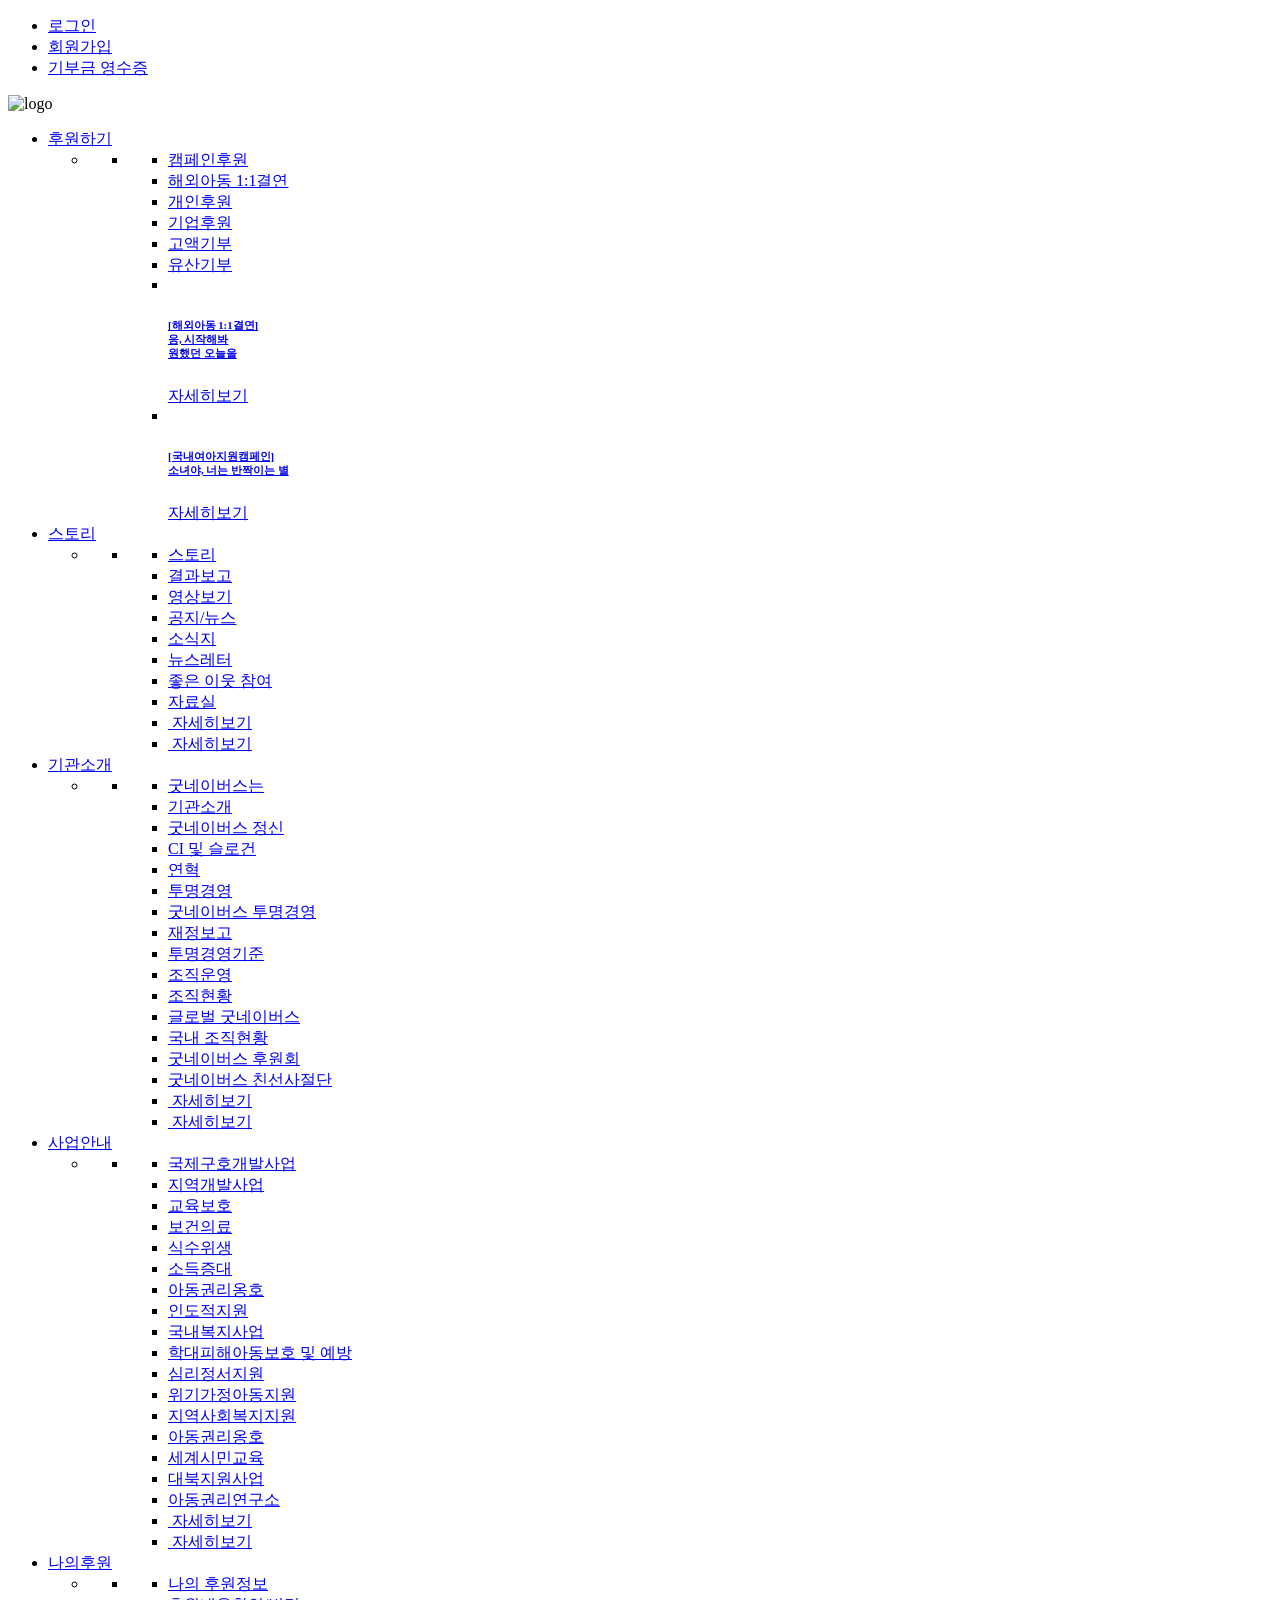
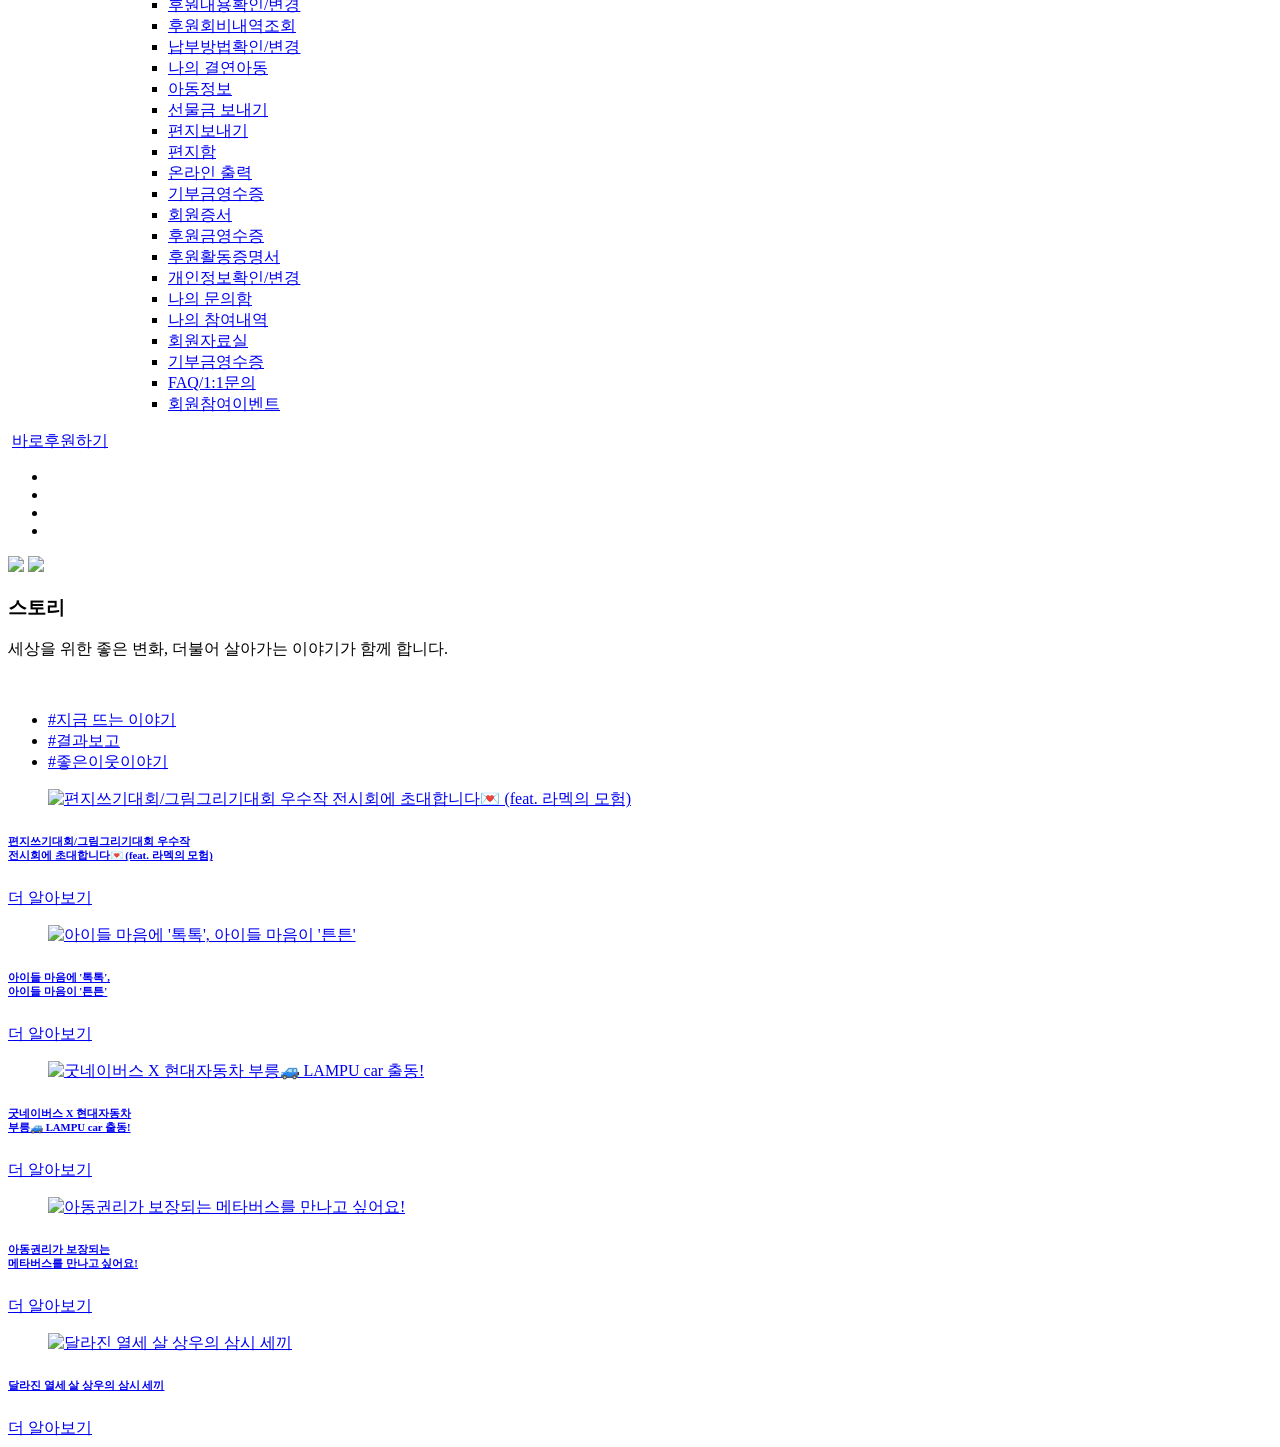
==== src/main/resources/templates/main.html @ aa481f46 "메인, 헤더 병합 로그인, 회원가입 HTML, CSS 작성" ====
<!DOCTYPE html>
<html lang="en">
<head>
    <meta charset="UTF-8">
    <meta http-equiv="X-UA-Compatible" content="IE=edge">
    <meta name="viewport" content="width=device-width, initial-scale=1.0">
    <title>굿 네이버스 공식 홈페이지</title>
    <link rel="stylesheet" href="/static/css/style.css">
    <link rel="stylesheet" href="/static/css/header.css">
    <link rel="stylesheet" href="/static/css/main.css">
</head>
<body>
    <div id="wrapper">
        <header>
            <div class="header-wrap">
                <div class="header-group">
                    <div class="header-top">
                        <ul class="account-list">
                            <li><a href="#">로그인</a></li>
                            <li><a href="#">회원가입</a></li>
                            <li><a class="receipt-btn" href="#">기부금 영수증</a></li>
                        </ul>
                    </div>
                    <div class="header-bottom">
                        <div class="header-logo">
                            <img src="/static/images/header_images/Logo_big.png" alt="logo">
                        </div>
                        <nav>
                            <ul class="main-menu">
                                <li>
                                    <a class="main-menu-btn" href="#">후원하기</a>
                                    <ul class="menu-wrap">
                                        <li>
                                            <ul class="submenu">
                                                <li>
                                                    <ul class="submenu-part">
                                                        <li class="submenu-title"><a href="#">캠페인후원</a></li>
                                                        <li class="submenu-title"><a href="#">해외아동 1:1결연</a></li>
                                                    </ul>
                                                    <ul class="submenu-part">
                                                        <li class="submenu-title"><a href="#">개인후원</a></li>
                                                        <li class="submenu-title"><a href="#">기업후원</a></li>
                                                    </ul>
                                                    <ul class="submenu-part">
                                                        <li class="submenu-title"><a href="#">고액기부</a></li>
                                                        <li class="submenu-title"><a href="#">유산기부</a></li>
                                                    </ul>
                                                    <ul class="side-menu">
                                                        <li>
                                                            <a href="#">
                                                                <img class="" src="/static/images/header_images/donation1.jpg" alt="">
                                                                <h6>[해외아동 1:1결연]<br>응, 시작해봐<br>원했던 오늘을​</h6>
                                                            </a>
                                                            <a class="side-menu-detail-btn" href="#">자세히보기</a>
                                                        </li>
                                                        <li>
                                                            <a href="#">
                                                                <img src="/static/images/header_images/donation2.jpg" alt="">
                                                                <h6>[국내여아지원캠페인]<br>소녀야, 너는 반짝이는 별</h6>
                                                            </a>
                                                            <a class="side-menu-detail-btn" href="#">자세히보기</a>
                                                        </li>
                                                    </ul>
                                                </li>
                                            </ul>
                                        </li>
                                    </ul>
                                </li>
                                <li>
                                    <a class="main-menu-btn" href="#">스토리</a>
                                    <ul class="menu-wrap">
                                        <li>
                                            <ul class="submenu">
                                                <li>
                                                    <ul class="submenu-part">
                                                        <li class="submenu-title"><a href="#">스토리</a></li>
                                                        <li class="submenu-title"><a href="#">결과보고</a></li>
                                                        <li class="submenu-title"><a href="#">영상보기</a></li>
                                                    </ul>
                                                    <ul class="submenu-part">
                                                        <li class="submenu-title"><a href="#">공지/뉴스</a></li>
                                                        <li class="submenu-title"><a href="#">소식지</a></li>
                                                        <li class="submenu-title"><a href="#">뉴스레터</a></li>
                                                    </ul>
                                                    <ul class="submenu-part">
                                                        <li class="submenu-title"><a href="#">좋은 이웃 참여</a></li>
                                                        <li class="submenu-title"><a href="#">자료실</a></li>
                                                    </ul>
                                                    <ul class="side-menu">
                                                        <li>
                                                            <a href="#">
                                                                <img class="" src="/static/images/header_images/story1.jpg" alt="">
                                                                <a class="side-menu-detail-btn" href="#">자세히보기</a>
                                                            </a>
                                                        </li>
                                                        <li>
                                                            <a href="#">
                                                                <img src="/static/images/header_images/story2.jpg" alt="">
                                                                <a class="side-menu-detail-btn" href="#">자세히보기</a>
                                                            </a>
                                                        </li>
                                                    </ul>
                                                </li>
                                            </ul>
                                        </li>
                                    </ul>
                                </li>
                                <li>
                                    <a class="main-menu-btn" href="#">기관소개</a>
                                    <ul class="menu-wrap">
                                        <li>
                                            <ul class="submenu">
                                                <li>
                                                    <ul class="submenu-part">
                                                        <li class="submenu-title"><a href="#">굿네이버스는</a></li>
                                                        <li><a href="#">기관소개</a></li>
                                                        <li><a href="#">굿네이버스 정신</a></li>
                                                        <li><a href="#">CI 및 슬로건</a></li>
                                                        <li><a href="#">연혁</a></li>
                                                    </ul>
                                                    <ul class="submenu-part">
                                                        <li class="submenu-title"><a href="#">투명경영</a></li>
                                                        <li><a href="#">굿네이버스 투명경영</a></li>
                                                        <li><a href="#">재정보고</a></li>
                                                        <li><a href="#">투명경영기준</a></li>
                                                        <li><a href="#">조직운영</a></li>
                                                    </ul>
                                                    <ul class="submenu-part">
                                                        <li class="submenu-title"><a href="#">조직현황</a></li>
                                                        <li><a href="#">글로벌 굿네이버스</a></li>
                                                        <li><a href="#">국내 조직현황</a></li>
                                                        <li class="submenu-title"><a href="#">굿네이버스 후원회</a></li>
                                                        <li class="submenu-title"><a href="#">굿네이버스 친선사절단</a></li>
                                                    </ul>
                                                    <ul class="side-menu">
                                                        <li>
                                                            <a href="#">
                                                                <img class="" src="/static/images/header_images/corporation1.jpg" alt="">
                                                                <a class="side-menu-detail-btn" href="#">자세히보기</a>
                                                            </a>
                                                        </li>
                                                        <li>
                                                            <a href="#">
                                                                <img src="/static/images/header_images/corporation2.jpg" alt="">
                                                                <a class="side-menu-detail-btn" href="#">자세히보기</a>
                                                            </a>
                                                        </li>
                                                    </ul>
                                                </li>
                                            </ul>
                                        </li>
                                    </ul>
                                </li>
                                <li>
                                    <a class="main-menu-btn" href="#">사업안내</a>
                                    <ul class="menu-wrap">
                                        <li>
                                            <ul class="submenu">
                                                <li>
                                                    <ul class="submenu-part">
                                                        <li class="submenu-title"><a href="#">국제구호개발사업</a></li>
                                                        <li><a href="#">지역개발사업</a></li>
                                                        <li><a href="#">교육보호</a></li>
                                                        <li><a href="#">보건의료</a></li>
                                                        <li><a href="#">식수위생</a></li>
                                                        <li><a href="#">소득증대</a></li>
                                                        <li><a href="#">아동권리옹호</a></li>
                                                        <li><a href="#">인도적지원</a></li>
                                                    </ul>
                                                    <ul class="submenu-part">
                                                        <li class="submenu-title"><a href="#">국내복지사업</a></li>
                                                        <li><a href="#">학대피해아동보호 및 예방</a></li>
                                                        <li><a href="#">심리정서지원</a></li>
                                                        <li><a href="#">위기가정아동지원</a></li>
                                                        <li><a href="#">지역사회복지지원</a></li>
                                                        <li><a href="#">아동권리옹호</a></li>
                                                    </ul>
                                                    <ul class="submenu-part">
                                                        <li class="submenu-title"><a href="#">세계시민교육</a></li>
                                                        <li class="submenu-title"><a href="#">대북지원사업</a></li>
                                                        <li class="submenu-title"><a href="#">아동권리연구소</a></li>
                                                    </ul>
                                                    <ul class="side-menu">
                                                        <li>
                                                            <a href="#">
                                                                <img class="" src="/static/images/header_images/business1.jpg" alt="">
                                                                <a class="side-menu-detail-btn" href="#">자세히보기</a>
                                                            </a>
                                                        </li>
                                                        <li>
                                                            <a href="#">
                                                                <img src="/static/images/header_images/business2.jpg" alt="">
                                                                <a class="side-menu-detail-btn" href="#">자세히보기</a>
                                                            </a>
                                                        </li>
                                                    </ul>
                                                </li>
                                            </ul>
                                        </li>
                                    </ul>
                                </li>
                                <li>
                                    <a class="main-menu-btn" href="#">나의후원</a>
                                    <ul class="menu-wrap">
                                        <li>
                                            <ul class="submenu">
                                                <li>
                                                    <ul class="submenu-part">
                                                        <li class="submenu-title"><a href="#">나의 후원정보</a></li>
                                                        <li><a href="#">후원내용확인/변경</a></li>
                                                        <li><a href="#">후원회비내역조회</a></li>
                                                        <li><a href="#">납부방법확인/변경</a></li>
                                                    </ul>
                                                    <ul class="submenu-part">
                                                        <li class="submenu-title"><a href="#">나의 결연아동</a></li>
                                                        <li><a href="#">아동정보</a></li>
                                                        <li><a href="#">선물금 보내기</a></li>
                                                        <li><a href="#">편지보내기</a></li>
                                                        <li><a href="#">편지함</a></li>
                                                    </ul>
                                                    <ul class="submenu-part">
                                                        <li class="submenu-title"><a href="#">온라인 출력</a></li>
                                                        <li><a href="#">기부금영수증</a></li>
                                                        <li><a href="#">회원증서</a></li>
                                                        <li><a href="#">후원금영수증</a></li>
                                                        <li><a href="#">후원활동증명서</a></li>
                                                    </ul>
                                                    <ul class="submenu-part">
                                                        <li class="submenu-title"><a href="#">개인정보확인/변경</a></li>
                                                        <li class="submenu-title"><a href="#">나의 문의함</a></li>
                                                        <li class="submenu-title"><a href="#">나의 참여내역</a></li>
                                                        <li class="submenu-title"><a href="#">회원자료실</a></li>
                                                    </ul>
                                                    <ul class="side-link">
                                                        <li class="submenu-title"><a href="#">기부금영수증</a></li>
                                                        <li class="submenu-title"><a href="#">FAQ/1:1문의</a></li>
                                                        <li><a href="#">회원참여이벤트</a></li>
                                                    </ul>
                                                </li>
                                            </ul>
                                        </li>
                                    </ul>
                                </li>
                            </ul>
                        </nav>
                        <div class="header-side">
                            <a href="#"><img src="/static/images/header_images/search_btn_big.png" alt=""></a>
                            <a class="direct-donation-btn" href="#">바로후원하기</a>
                        </div>
                    </div>
                </div>
            </div>
        </header>
        <main>
            <section id="container">
                <ul class="slider-container">
                    <li class="slide">
                        <img src="/static/images/main_image/main_image1.png" alt="">
                    </li>
                    <li class="slide">
                        <img src="/static/images/main_image/main_image2.png" alt="">
                    </li>
                    <li class="slide">
                        <img src="/static/images/main_image/main_image3.png" alt="">
                    </li>
                    <li class="slide">
                        <img src="/static/images/main_image/main_image4.png" alt="">
                    </li>
                </ul>
                <a href="#" class="prev"><img src="/static/images/main_image/main-left_btn.png"></a>
                <a href="#" class="next"><img src="/static/images/main_image/main-rigth-btn.png"></a>
            </section>
            <section id="main-storycast">
                <article class="storycast-contents">
                    <div class="title_box">
                        <h3 class="title">스토리</h3>
                        <p class="short-txt">
                            세상을 위한 좋은 변화, 더불어 살아가는 이야기가 함께 합니다.
                        </p>
                    </div>
                    <a class="more_btn" href="#"><img src="/static/images/main_image/plus_btn3.png" alt=""></a>
                    <ul class="tab_area">
                        <li class="on" rel="tab1">
                            <a href="javascript:void(0);">
                                #지금 뜨는 이야기
                            </a>
                        </li>
                        <li class="on" rel="tab2">
                            <a href="javascript:void(0);">
                                #결과보고
                            </a>
                        </li>
                        <li class="on" rel="tab3">
                            <a href="javascript:void(0);">
                                #좋은이웃이야기
                            </a>
                        </li>
                    </ul>
                    <div class="tab">
                        <div class="tab1 cf" style="display:block;">
                            <div class="col1">
                                <div class="row1 box">
                                    <a href="/story/storycast/2784/view.gn" class="btn_ga_send">
                                        <figure class="img_box">
                                            <img src="https://cdn.gni.kr/banner/202211/27LyDxG1V.jpg" alt="편지쓰기대회/그림그리기대회 우수작 전시회에 초대합니다💌 (feat. 라멕의 모험)">
                                        </figure>
                                        <div class="txt_box">
                                            <h6>편지쓰기대회/그림그리기대회 우수작<br>전시회에 초대합니다💌 (feat. 라멕의 모험)</h6>
                                            <span>더 알아보기</span>
                                        </div>
                                    </a>
                                </div>
                            </div>
                            <div class="col2">
                                <div class="row1 box">    
                                    <a href="/story/storycast/2780/view.gn" class="btn_ga_send">
                                        <figure class="img_box">
                                            <img src="https://cdn.gni.kr/banner/202210/YzxQr93Wq.png" alt="아이들 마음에 '톡톡', 아이들 마음이 '튼튼'">
                                        </figure>
                                        <div class="txt_box">
                                            <h6>아이들 마음에 '톡톡',<br>아이들 마음이 '튼튼'</h6>
                                            <span>더 알아보기</span>
                                        </div>        
                                    </a>
                                </div>
                                <div class="row2 box">
                                    <a href="/story/storycast/2781/view.gn" class="btn_ga_send">
                                        <figure class="img_box">
                                            <img src="https://cdn.gni.kr/banner/202211/01rJP315x.jpg" alt="굿네이버스 X 현대자동차 부릉🚙 LAMPU car 출동!">
                                        </figure>
                                        <div class="txt_box">
                                            <h6>굿네이버스 X 현대자동차<br>부릉🚙 LAMPU car 출동!</h6>
                                            <span>더 알아보기</span>
                                        </div>         
                                    </a>
                                </div>
                                <div class="row3 box">
                                    <a href="/story/storycast/2773/view.gn" class="btn_ga_send">
                                        <figure class="img_box">
                                            <img src="https://cdn.gni.kr/banner/202210/vwVDygv0M.png" alt="아동권리가 보장되는 메타버스를 만나고 싶어요!">
                                        </figure>
                                        <div class="txt_box">
                                            <h6>아동권리가 보장되는<br>메타버스를 만나고 싶어요!</h6>
                                            <span>더 알아보기</span>
                                        </div>                  
                                    </a>
                                </div>
                                <div class="row4 box">
                                    <a href="/story/feedback/146/view.gn" class="btn_ga_send" data-alt-a="메인콘텐츠" data-alt-b="지금뜨는이야기" data-alt-c="달라진 열세 살 상우의 삼시 세끼<br />">
                                        <figure class="img_box">
                                            <img src="https://cdn.gni.kr/banner/202210/8ZpBBpNgV.jpg" alt="달라진 열세 살 상우의 삼시 세끼">
                                        </figure>
                                        <div class="txt_box">
                                            <h6>달라진 열세 살 상우의 삼시 세끼<br></h6>
                                            <span>더 알아보기</span>
                                        </div>     
                                    </a>
                                </div>
                            </div>
                        </div>
                    </div>
                    <div class="tab2 cf" style="display: none;">
                        <div class="col1">
                            <div class="row1 box">
                                <a href="https://www.goodneighbors.kr/annual_report/2021/international.gn" class="btn_ga_send">
                                    <figure class="img_box">
                                        <img src="https://cdn.gni.kr/banner/202205/BWEzpL481.jpg" alt="2021 굿네이버스 연차보고서">
                                    </figure>
                                    <div class="txt_box">
                                        <h6>2021 굿네이버스 연차보고서</h6>
                                        <span>더 알아보기</span>
                                    </div>   
                                </a>
                            </div>
                        </div>
                        <div class="col2">
                            <div class="row1 box">
                                <a href="/story/feedback/146/view.gn" class="btn_ga_send">
                                    <figure class="img_box">
                                        <img src="https://cdn.gni.kr/banner/202210/9K0YYr1K1.jpg" alt="달라진 열세 살 상우의 삼시 세끼">
                                    </figure>
                                    <div class="txt_box">
                                        <h6>달라진 열세 살 상우의 삼시 세끼</h6>
                                        <span>더 알아보기</span>
                                    </div>   
                                </a>
                            </div>
                            <div class="row2 box">
                                <a href="/story/feedback/145/view.gn" class="btn_ga_send">
                                    <figure class="img_box">
                                        <img src="https://cdn.gni.kr/banner/202209/6kVMKkrJR.jpg" alt="행복한 변화가 찾아온 은우, 우빈이네">
                                    </figure>
                                    <div class="txt_box">
                                        <h6>행복한 변화가 찾아온 은우, 우빈이네</h6>
                                        <span>더 알아보기</span>
                                    </div> 
                                </a>
                            </div>
                            <div class="row3 box">
                                <a href="/story/feedback/140/view.gn" class="btn_ga_send">
                                    <figure class="img_box">
                                        <img src="https://cdn.gni.kr/banner/202208/1d8evXO1B.jpg" alt="사랑둥이 훈이와 할머니가 전하는 기쁜소식">
                                    </figure>
                                    <div class="txt_box">
                                        <h6>사랑둥이 훈이와 할머니가 전하는 기쁜소식</h6>
                                        <span>더 알아보기</span>
                                    </div>
                                </a>
                            </div>
                            <div class="row4 box">
                                <a href="/story/storycast/2768/view.gn" class="btn_ga_send">
                                    <figure class="img_box">
                                        <img src="https://cdn.gni.kr/banner/202210/xmYpGaj5G.jpg" alt="아이들을 지키는 '기후 골든타임'">
                                    </figure>
                                    <div class="txt_box">
                                        <h6>아이들을 지키는 '기후 골든타임'</h6>
                                        <span>더 알아보기</span>
                                    </div> 
                                </a>
                            </div>
                        </div>
                    </div>
                    <div class="tab3 cf" style="display: none;">
                        <div class="col1">
                            <div class="row1 box">                    
                                <a href="/story/storycast/2785/view.gn" class="btn_ga_send" data-alt-a="메인콘텐츠" data-alt-b="좋은이웃이야기" data-alt-c="아이들을 지키는 SNS 히어로!<br />굿히어로 3기 대활약상을 공개합니다">
                                    <figure class="img_box">
                                        <img src="https://cdn.gni.kr/banner/202211/qqLRBrBgx.jpg" alt="아이들을 지키는 SNS 히어로! 굿히어로 3기 대활약상을 공개합니다">
                                    </figure>
                                    <div class="txt_box">
                                        <h6>아이들을 지키는 SNS 히어로!<br>굿히어로 3기 대활약상을 공개합니다</h6>
                                        <span>더 알아보기</span>
                                    </div> 
                                </a>
                            </div>
                        </div>
                        <div class="col2">
                            <div class="row1 box">
                                <a href="/story/storycast/2757/view.gn" class="btn_ga_send" data-alt-a="메인콘텐츠" data-alt-b="좋은이웃이야기" data-alt-c="커피 한 잔처럼<br />따뜻한 나눔의 영향력">
                                    <figure class="img_box">
                                        <img src="https://cdn.gni.kr/banner/202209/R4Kjrnblz.jpg" alt="커피 한 잔처럼 따뜻한 나눔의 영향력">
                                    </figure>
                                    <div class="txt_box">
                                        <h6>커피 한 잔처럼<br>따뜻한 나눔의 영향력</h6>
                                        <span>더 알아보기</span>
                                    </div>
                                </a>
                            </div>
                            <div class="row2 box">
                                <a href="/story/storycast/2700/view.gn" class="btn_ga_send" data-alt-a="메인콘텐츠" data-alt-b="좋은이웃이야기" data-alt-c="소중한 기념일에 따뜻한 나눔이 더해지면?">
                                    <figure class="img_box">
                                        <img src="https://cdn.gni.kr/banner/202205/xenG084d8.jpg" alt="소중한 기념일에 따뜻한 나눔이 더해지면?">
                                    </figure>
                                    <div class="txt_box">
                                        <h6>소중한 기념일에 따뜻한 나눔이 더해지면?</h6>
                                        <span>더 알아보기</span>
                                    </div>
                                </a>
                            </div>
                            <div class="row3 box">
                                <a href="/app/online_event/2022/11/child_event.gn" class="btn_ga_send" data-alt-a="메인콘텐츠" data-alt-b="좋은이웃이야기" data-alt-c="소소하게 통한다! 소통이 필요해~">
                                    <figure class="img_box">
                                        <img src="https://cdn.gni.kr/banner/202211/E8YAYqBPz.png" alt="소소하게 통한다! 소통이 필요해~">
                                    </figure>
                                    <div class="txt_box">
                                        <h6>소소하게 통한다! 소통이 필요해~</h6>
                                        <span>더 알아보기</span>
                                    </div>
                                </a>
                            </div>
                            <div class="row4 box">
                                <a href="/story/storycast/2745/view.gn" class="btn_ga_send" data-alt-a="메인콘텐츠" data-alt-b="좋은이웃이야기" data-alt-c="재능부자 '김윤미 작가'의<br />조금 특별한 나눔 이야기">
                                    <figure class="img_box">
                                        <img src="https://cdn.gni.kr/banner/202210/wBMEDx7nX.jpg" alt="재능부자 '김윤미 작가'의 조금 특별한 나눔 이야기">
                                    </figure>
                                    <div class="txt_box">
                                        <h6>재능부자 '김윤미 작가'의<br>조금 특별한 나눔 이야기</h6>
                                        <span>더 알아보기</span>
                                    </div>
                                </a>
                            </div>
                        </div>
                    </div>
                </article>
            </section>
        </main>

    </div>
    <script src="/static/js/header.js"></script>
    <script src="/static/js/main.js"></script>
</body>
</html>
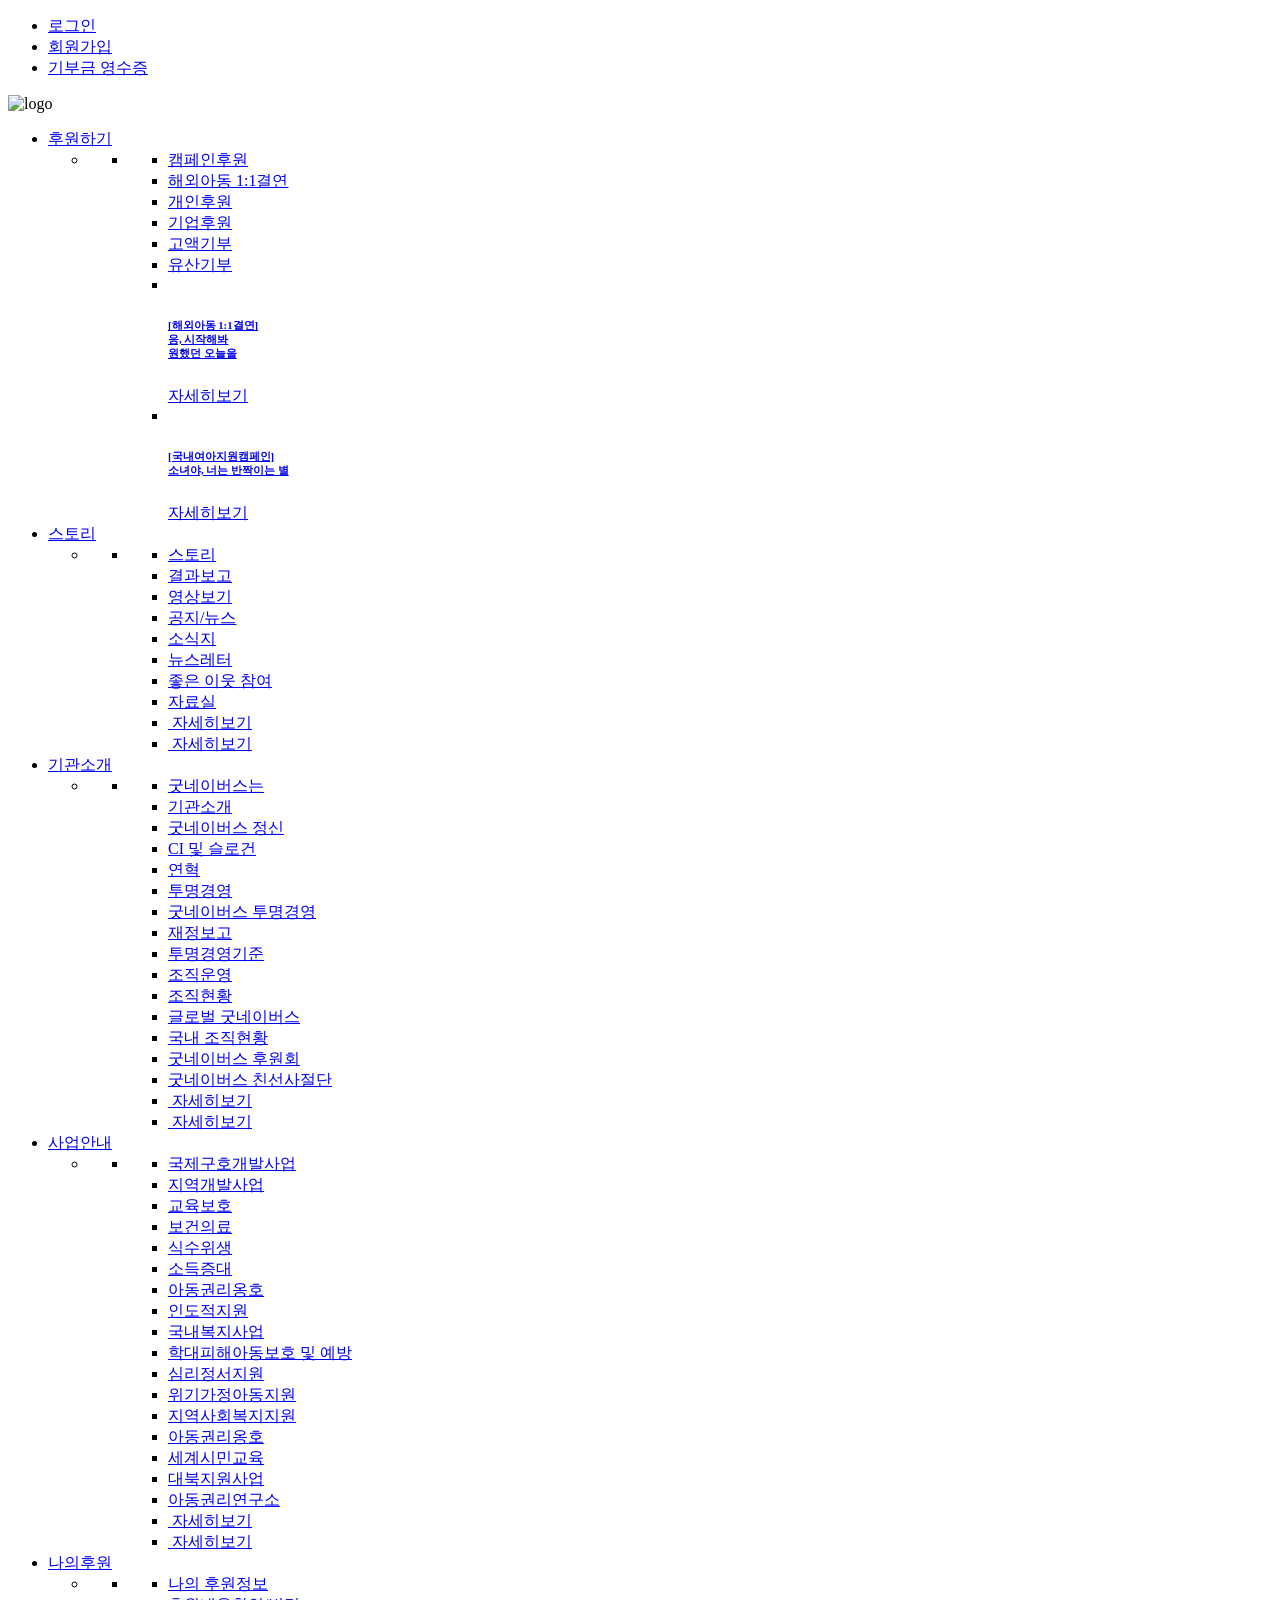
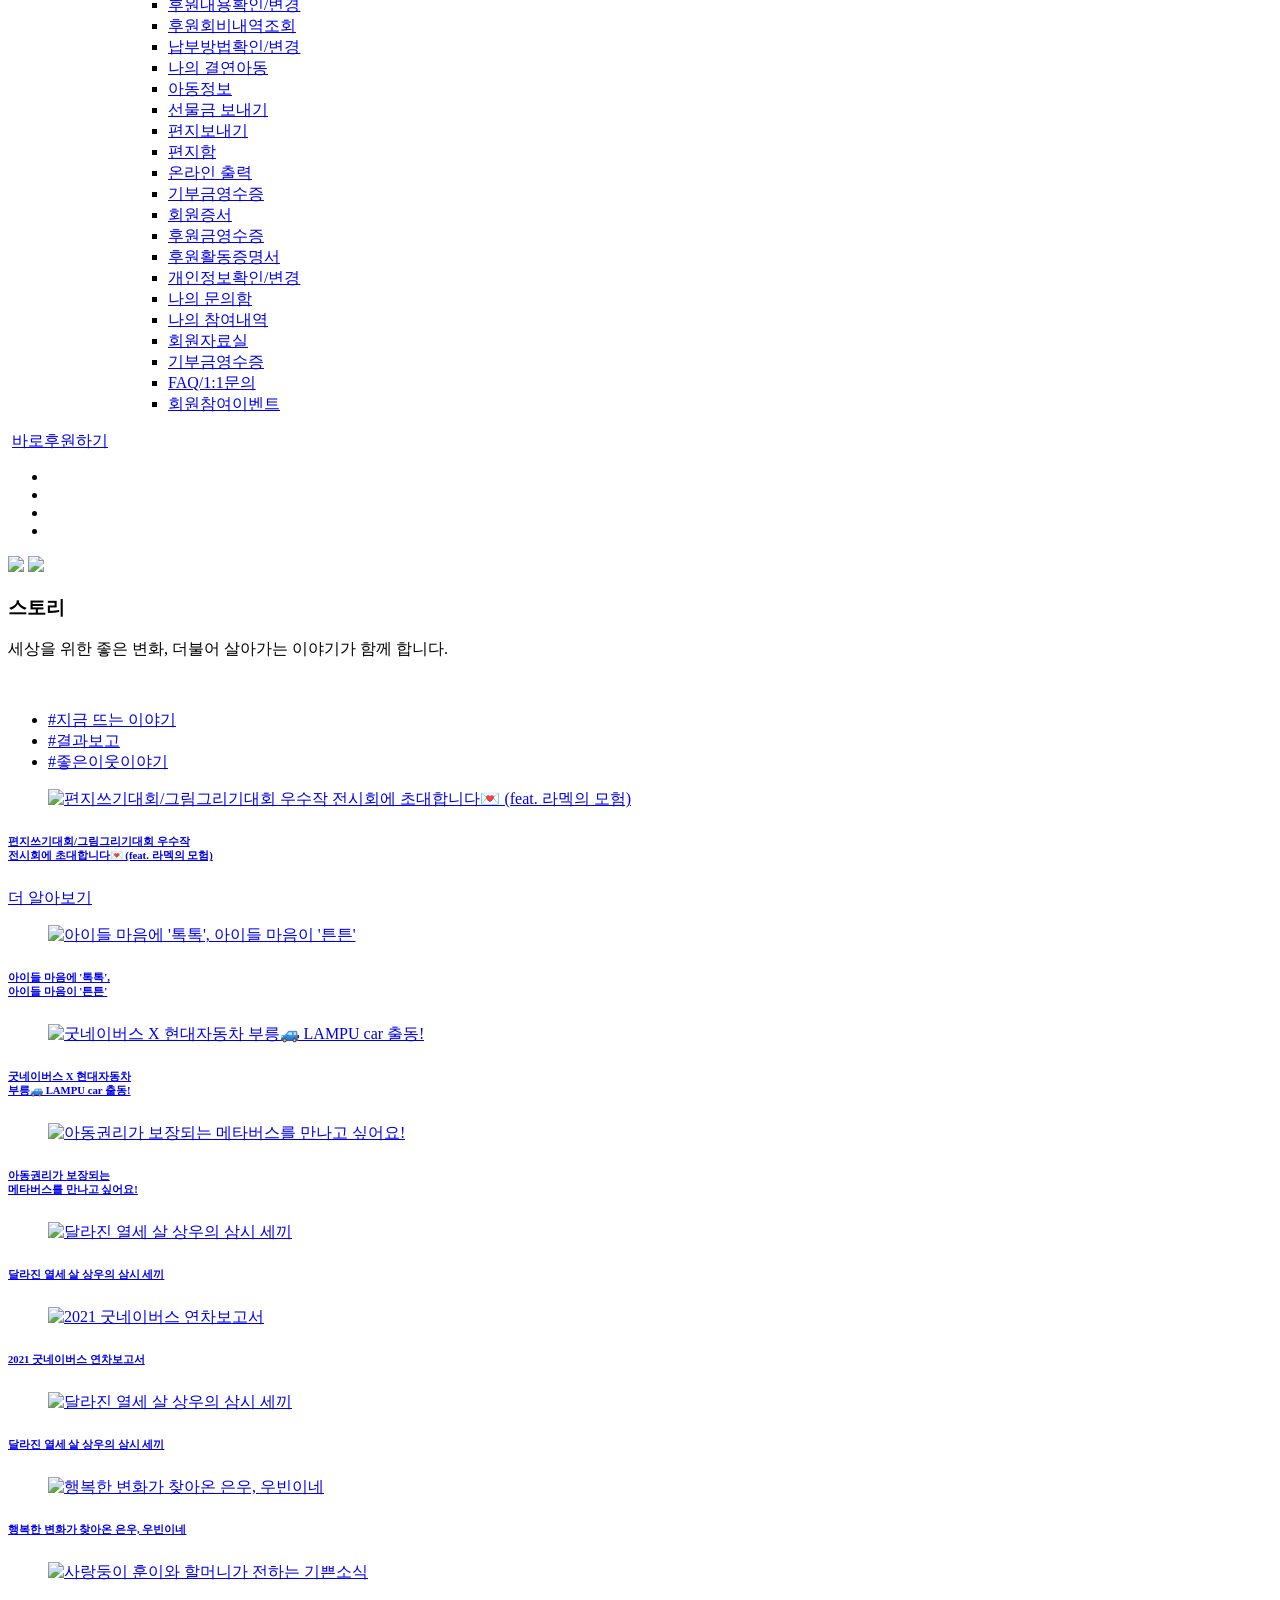
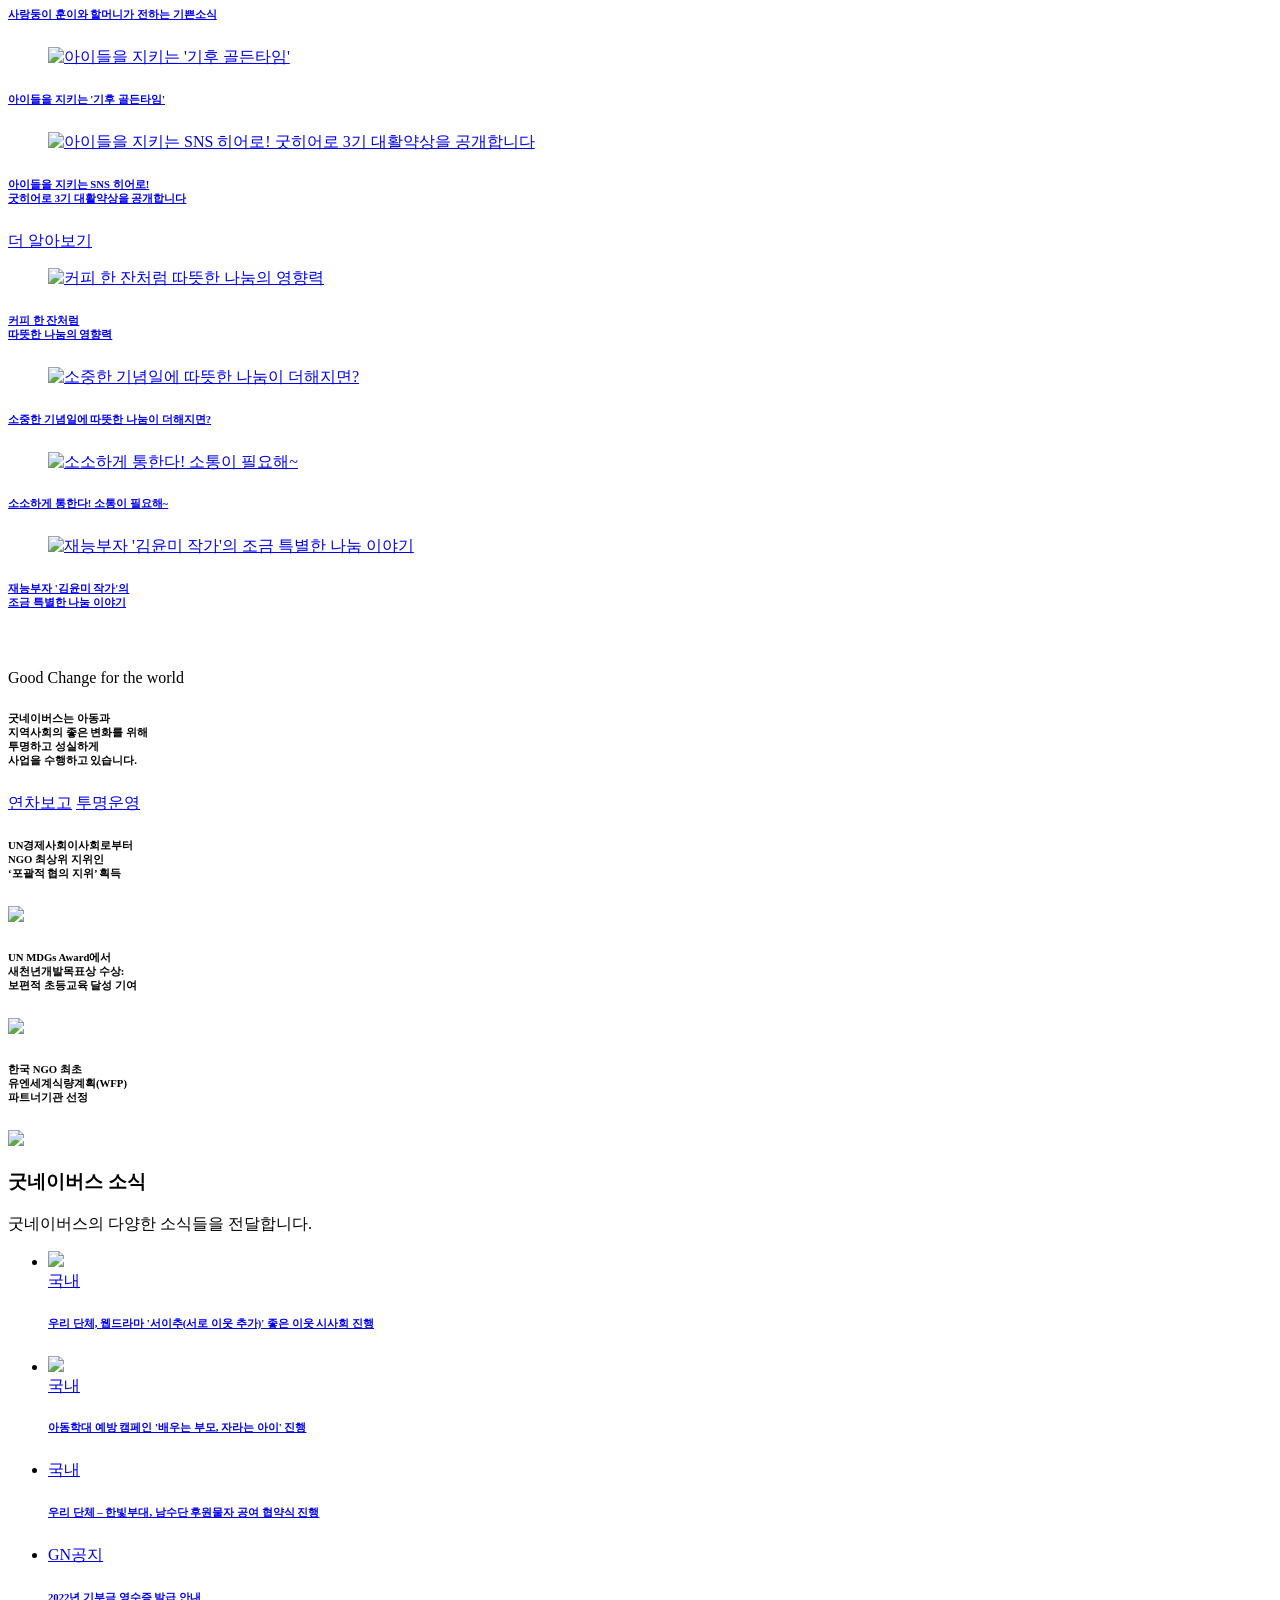
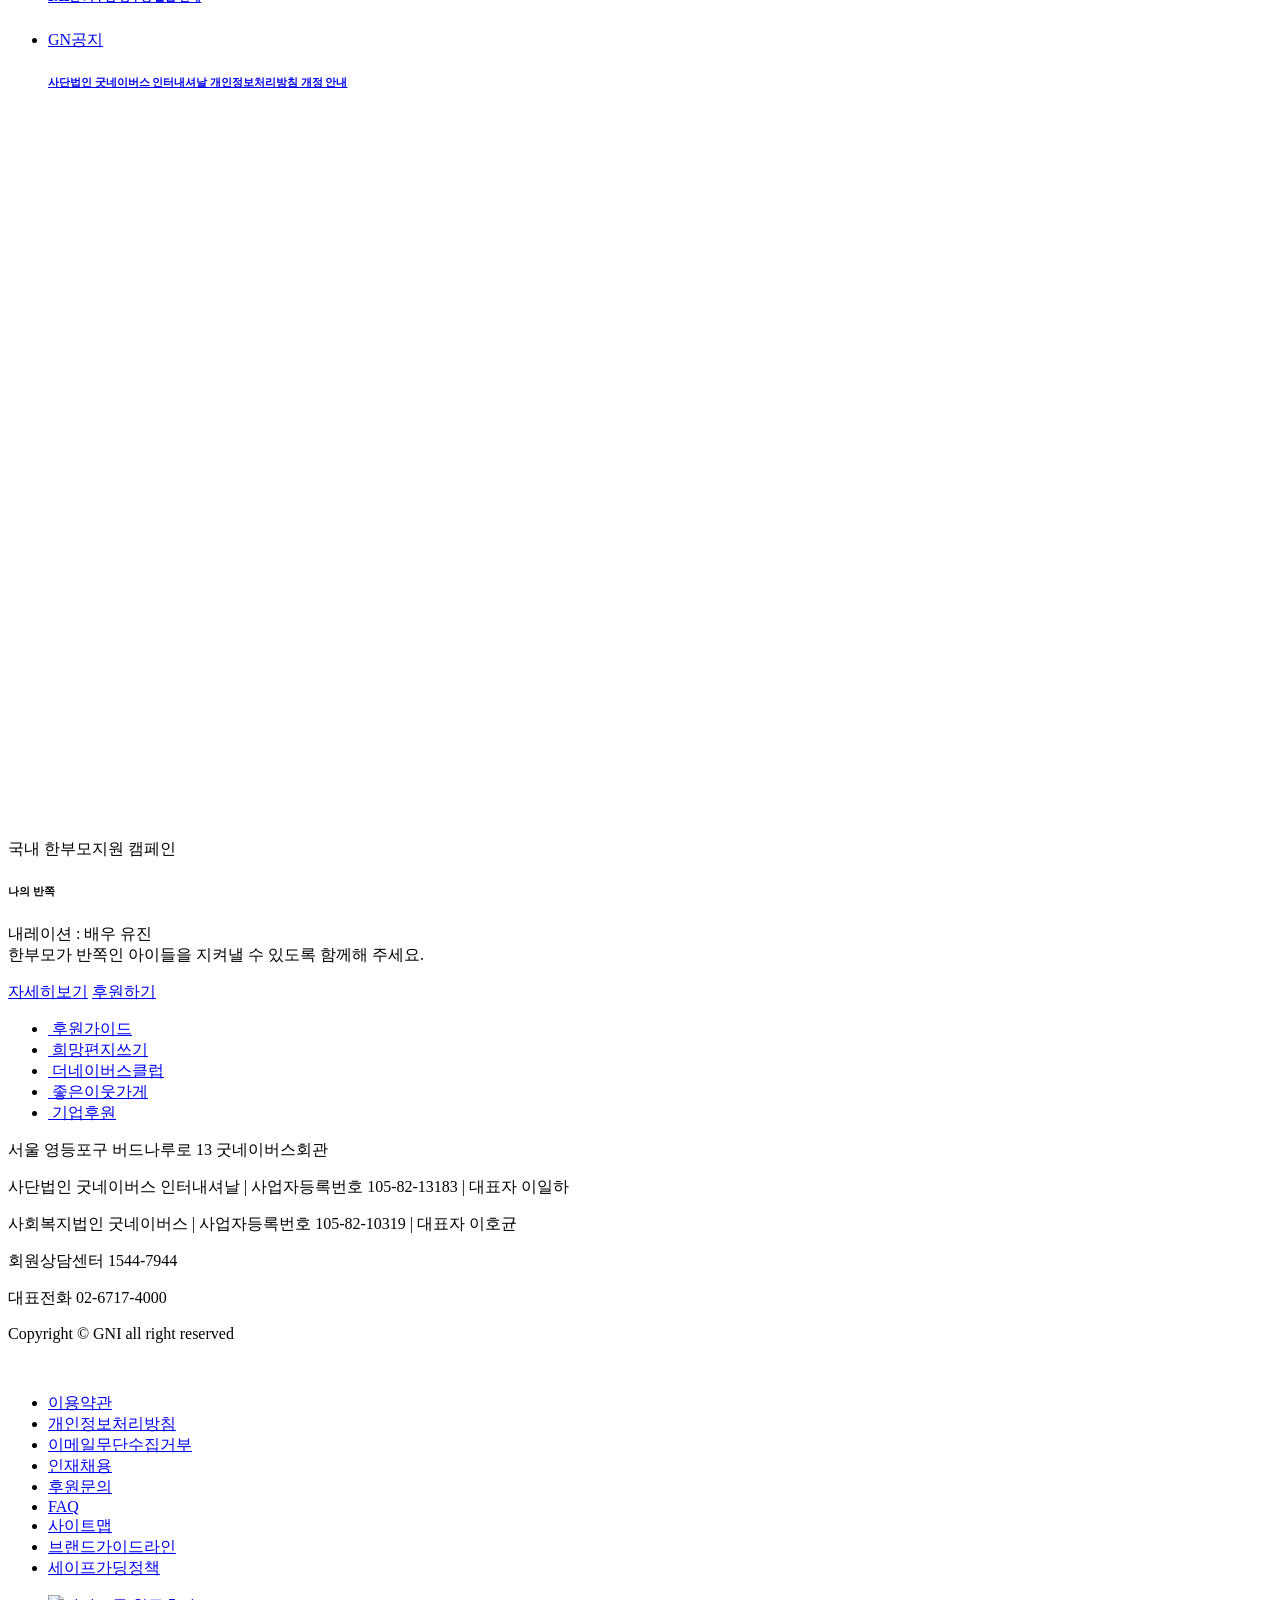
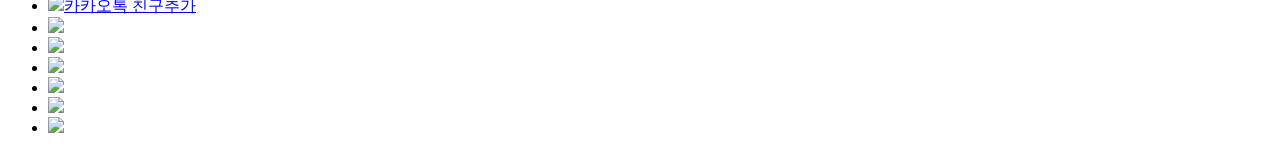
==== commit 73c6622f: "- 메인, 로그인, 회원가입, 결제페이지 HTML, CSS, Javascript 병합 - 인텔리제이 controller, dto, api 작성" ====
--- a/src/main/resources/templates/main.html
+++ b/src/main/resources/templates/main.html
@@ -8,16 +8,18 @@
     <link rel="stylesheet" href="/static/css/style.css">
     <link rel="stylesheet" href="/static/css/header.css">
     <link rel="stylesheet" href="/static/css/main.css">
+    <link rel="stylesheet" href="/static/css/footer.css">
 </head>
 <body>
     <div id="wrapper">
+        <!-- header -->
         <header>
             <div class="header-wrap">
                 <div class="header-group">
                     <div class="header-top">
                         <ul class="account-list">
-                            <li><a href="#">로그인</a></li>
-                            <li><a href="#">회원가입</a></li>
+                            <li><a href="account/login">로그인</a></li>
+                            <li><a href="account/register">회원가입</a></li>
                             <li><a class="receipt-btn" href="#">기부금 영수증</a></li>
                         </ul>
                     </div>
@@ -251,7 +253,10 @@
                 </div>
             </div>
         </header>
+
+        <!-- main -->
         <main>
+            <!-- main 이미지 -->
             <section id="container">
                 <ul class="slider-container">
                     <li class="slide">
@@ -270,41 +275,36 @@
                 <a href="#" class="prev"><img src="/static/images/main_image/main-left_btn.png"></a>
                 <a href="#" class="next"><img src="/static/images/main_image/main-rigth-btn.png"></a>
             </section>
+            <!-- main 스토리캐스트 -->
             <section id="main-storycast">
                 <article class="storycast-contents">
-                    <div class="title_box">
+                    <div class="title-box">
                         <h3 class="title">스토리</h3>
                         <p class="short-txt">
                             세상을 위한 좋은 변화, 더불어 살아가는 이야기가 함께 합니다.
                         </p>
                     </div>
-                    <a class="more_btn" href="#"><img src="/static/images/main_image/plus_btn3.png" alt=""></a>
-                    <ul class="tab_area">
-                        <li class="on" rel="tab1">
-                            <a href="javascript:void(0);">
-                                #지금 뜨는 이야기
-                            </a>
+                    <a class="more-btn" href="#"><img src="/static/images/main_image/plus_btn3.png" alt=""></a>
+                    <ul class="tab-area">
+                        <li>
+                            <a href="#tabs-1" class="active">#지금 뜨는 이야기</a>
                         </li>
-                        <li class="on" rel="tab2">
-                            <a href="javascript:void(0);">
-                                #결과보고
-                            </a>
+                        <li>
+                            <a href="#tabs-2">#결과보고</a>
                         </li>
-                        <li class="on" rel="tab3">
-                            <a href="javascript:void(0);">
-                                #좋은이웃이야기
-                            </a>
+                        <li>
+                            <a href="#tabs-3">#좋은이웃이야기</a>
                         </li>
                     </ul>
                     <div class="tab">
-                        <div class="tab1 cf" style="display:block;">
+                        <div id="tabs-1" class="tab1 cf">
                             <div class="col1">
-                                <div class="row1 box">
-                                    <a href="/story/storycast/2784/view.gn" class="btn_ga_send">
-                                        <figure class="img_box">
+                                <div class="row1">
+                                    <a href="/story/storycast/2784/view.gn" class="btn-ga-send">
+                                        <figure class="img-box">
                                             <img src="https://cdn.gni.kr/banner/202211/27LyDxG1V.jpg" alt="편지쓰기대회/그림그리기대회 우수작 전시회에 초대합니다💌 (feat. 라멕의 모험)">
                                         </figure>
-                                        <div class="txt_box">
+                                        <div class="txt-box">
                                             <h6>편지쓰기대회/그림그리기대회 우수작<br>전시회에 초대합니다💌 (feat. 라멕의 모험)</h6>
                                             <span>더 알아보기</span>
                                         </div>
@@ -313,180 +313,370 @@
                             </div>
                             <div class="col2">
                                 <div class="row1 box">    
-                                    <a href="/story/storycast/2780/view.gn" class="btn_ga_send">
-                                        <figure class="img_box">
+                                    <a href="/story/storycast/2780/view.gn" class="btn-ga-send">
+                                        <figure class="img-box">
                                             <img src="https://cdn.gni.kr/banner/202210/YzxQr93Wq.png" alt="아이들 마음에 '톡톡', 아이들 마음이 '튼튼'">
                                         </figure>
-                                        <div class="txt_box">
+                                        <div class="txt-box">
                                             <h6>아이들 마음에 '톡톡',<br>아이들 마음이 '튼튼'</h6>
+                                        </div>        
+                                    </a>
+                                </div>
+                                <div class="row2 box">
+                                    <a href="/story/storycast/2781/view.gn" class="btn-ga-send">
+                                        <figure class="img-box">
+                                            <img src="https://cdn.gni.kr/banner/202211/01rJP315x.jpg" alt="굿네이버스 X 현대자동차 부릉🚙 LAMPU car 출동!">
+                                        </figure>
+                                        <div class="txt-box">
+                                            <h6>굿네이버스 X 현대자동차<br>부릉🚙 LAMPU car 출동!</h6>
+                                        </div>         
+                                    </a>
+                                </div>
+                                <div class="row3 box">
+                                    <a href="/story/storycast/2773/view.gn" class="btn-ga-send">
+                                        <figure class="img-box">
+                                            <img src="https://cdn.gni.kr/banner/202210/vwVDygv0M.png" alt="아동권리가 보장되는 메타버스를 만나고 싶어요!">
+                                        </figure>
+                                        <div class="txt-box">
+                                            <h6>아동권리가 보장되는<br>메타버스를 만나고 싶어요!</h6>
+                                        </div>                  
+                                    </a>
+                                </div>
+                                <div class="row4 box">
+                                    <a href="/story/feedback/146/view.gn" class="btn-ga-send" data-alt-a="메인콘텐츠" data-alt-b="지금뜨는이야기" data-alt-c="달라진 열세 살 상우의 삼시 세끼<br />">
+                                        <figure class="img-box">
+                                            <img src="https://cdn.gni.kr/banner/202210/8ZpBBpNgV.jpg" alt="달라진 열세 살 상우의 삼시 세끼">
+                                        </figure>
+                                        <div class="txt-box">
+                                            <h6>달라진 열세 살 상우의 삼시 세끼<br></h6>
+                                        </div>     
+                                    </a>
+                                </div>
+                            </div>
+                        </div>
+                        <div id="tabs-2" class="tab2 cf">
+                            <div class="col1">
+                                <div class="row1">
+                                    <a href="https://www.goodneighbors.kr/annual_report/2021/international.gn" class="btn-ga-send">
+                                        <figure class="img-box">
+                                            <img src="https://cdn.gni.kr/banner/202205/BWEzpL481.jpg" alt="2021 굿네이버스 연차보고서">
+                                        </figure>
+                                        <div class="txt-box">
+                                            <h6>2021 굿네이버스 연차보고서</h6>
+
+                                        </div>   
+                                    </a>
+                                </div>
+                            </div>
+                            <div class="col2">
+                                <div class="row1 box">
+                                    <a href="/story/feedback/146/view.gn" class="btn-ga-send">
+                                        <figure class="img-box">
+                                            <img src="https://cdn.gni.kr/banner/202210/9K0YYr1K1.jpg" alt="달라진 열세 살 상우의 삼시 세끼">
+                                        </figure>
+                                        <div class="txt-box">
+                                            <h6>달라진 열세 살 상우의 삼시 세끼</h6>
+                                        </div>   
+                                    </a>
+                                </div>
+                                <div class="row2 box">
+                                    <a href="/story/feedback/145/view.gn" class="btn-ga-send">
+                                        <figure class="img-box">
+                                            <img src="https://cdn.gni.kr/banner/202209/6kVMKkrJR.jpg" alt="행복한 변화가 찾아온 은우, 우빈이네">
+                                        </figure>
+                                        <div class="txt-box">
+                                            <h6>행복한 변화가 찾아온 은우, 우빈이네</h6>
+                                        </div> 
+                                    </a>
+                                </div>
+                                <div class="row3 box">
+                                    <a href="/story/feedback/140/view.gn" class="btn-ga-send">
+                                        <figure class="img-box">
+                                            <img src="https://cdn.gni.kr/banner/202208/1d8evXO1B.jpg" alt="사랑둥이 훈이와 할머니가 전하는 기쁜소식">
+                                        </figure>
+                                        <div class="txt-box">
+                                            <h6>사랑둥이 훈이와 할머니가 전하는 기쁜소식</h6>
+                                        </div>
+                                    </a>
+                                </div>
+                                <div class="row4 box">
+                                    <a href="/story/storycast/2768/view.gn" class="btn-ga-send">
+                                        <figure class="img-box">
+                                            <img src="https://cdn.gni.kr/banner/202210/xmYpGaj5G.jpg" alt="아이들을 지키는 '기후 골든타임'">
+                                        </figure>
+                                        <div class="txt-box">
+                                            <h6>아이들을 지키는 '기후 골든타임'</h6>
+                                        </div> 
+                                    </a>
+                                </div>
+                            </div>
+                        </div>
+                        <div id="tabs-3" class="tab3 cf">
+                            <div class="col1">
+                                <div class="row1">                    
+                                    <a href="/story/storycast/2785/view.gn" class="btn-ga-send" data-alt-a="메인콘텐츠" data-alt-b="좋은이웃이야기" data-alt-c="아이들을 지키는 SNS 히어로!<br />굿히어로 3기 대활약상을 공개합니다">
+                                        <figure class="img-box">
+                                            <img src="https://cdn.gni.kr/banner/202211/qqLRBrBgx.jpg" alt="아이들을 지키는 SNS 히어로! 굿히어로 3기 대활약상을 공개합니다">
+                                        </figure>
+                                        <div class="txt-box">
+                                            <h6>아이들을 지키는 SNS 히어로!<br>굿히어로 3기 대활약상을 공개합니다</h6>
                                             <span>더 알아보기</span>
-                                        </div>        
+                                        </div> 
+                                    </a>
+                                </div>
+                            </div>
+                            <div class="col2">
+                                <div class="row1 box">
+                                    <a href="/story/storycast/2757/view.gn" class="btn-ga-send" data-alt-a="메인콘텐츠" data-alt-b="좋은이웃이야기" data-alt-c="커피 한 잔처럼<br />따뜻한 나눔의 영향력">
+                                        <figure class="img-box">
+                                            <img src="https://cdn.gni.kr/banner/202209/R4Kjrnblz.jpg" alt="커피 한 잔처럼 따뜻한 나눔의 영향력">
+                                        </figure>
+                                        <div class="txt-box">
+                                            <h6>커피 한 잔처럼<br>따뜻한 나눔의 영향력</h6>
+                                        </div>
                                     </a>
                                 </div>
                                 <div class="row2 box">
-                                    <a href="/story/storycast/2781/view.gn" class="btn_ga_send">
-                                        <figure class="img_box">
-                                            <img src="https://cdn.gni.kr/banner/202211/01rJP315x.jpg" alt="굿네이버스 X 현대자동차 부릉🚙 LAMPU car 출동!">
-                                        </figure>
-                                        <div class="txt_box">
-                                            <h6>굿네이버스 X 현대자동차<br>부릉🚙 LAMPU car 출동!</h6>
-                                            <span>더 알아보기</span>
-                                        </div>         
+                                    <a href="/story/storycast/2700/view.gn" class="btn-ga-send" data-alt-a="메인콘텐츠" data-alt-b="좋은이웃이야기" data-alt-c="소중한 기념일에 따뜻한 나눔이 더해지면?">
+                                        <figure class="img-box">
+                                            <img src="https://cdn.gni.kr/banner/202205/xenG084d8.jpg" alt="소중한 기념일에 따뜻한 나눔이 더해지면?">
+                                        </figure>
+                                        <div class="txt-box">
+                                            <h6>소중한 기념일에 따뜻한 나눔이 더해지면?</h6>
+                                        </div>
                                     </a>
                                 </div>
                                 <div class="row3 box">
-                                    <a href="/story/storycast/2773/view.gn" class="btn_ga_send">
-                                        <figure class="img_box">
-                                            <img src="https://cdn.gni.kr/banner/202210/vwVDygv0M.png" alt="아동권리가 보장되는 메타버스를 만나고 싶어요!">
-                                        </figure>
-                                        <div class="txt_box">
-                                            <h6>아동권리가 보장되는<br>메타버스를 만나고 싶어요!</h6>
-                                            <span>더 알아보기</span>
-                                        </div>                  
+                                    <a href="/app/online_event/2022/11/child_event.gn" class="btn-ga-send" data-alt-a="메인콘텐츠" data-alt-b="좋은이웃이야기" data-alt-c="소소하게 통한다! 소통이 필요해~">
+                                        <figure class="img-box">
+                                            <img src="https://cdn.gni.kr/banner/202211/E8YAYqBPz.png" alt="소소하게 통한다! 소통이 필요해~">
+                                        </figure>
+                                        <div class="txt-box">
+                                            <h6>소소하게 통한다! 소통이 필요해~</h6>
+                                        </div>
                                     </a>
                                 </div>
                                 <div class="row4 box">
-                                    <a href="/story/feedback/146/view.gn" class="btn_ga_send" data-alt-a="메인콘텐츠" data-alt-b="지금뜨는이야기" data-alt-c="달라진 열세 살 상우의 삼시 세끼<br />">
-                                        <figure class="img_box">
-                                            <img src="https://cdn.gni.kr/banner/202210/8ZpBBpNgV.jpg" alt="달라진 열세 살 상우의 삼시 세끼">
-                                        </figure>
-                                        <div class="txt_box">
-                                            <h6>달라진 열세 살 상우의 삼시 세끼<br></h6>
-                                            <span>더 알아보기</span>
-                                        </div>     
-                                    </a>
-                                </div>
-                            </div>
-                        </div>
-                    </div>
-                    <div class="tab2 cf" style="display: none;">
-                        <div class="col1">
-                            <div class="row1 box">
-                                <a href="https://www.goodneighbors.kr/annual_report/2021/international.gn" class="btn_ga_send">
-                                    <figure class="img_box">
-                                        <img src="https://cdn.gni.kr/banner/202205/BWEzpL481.jpg" alt="2021 굿네이버스 연차보고서">
-                                    </figure>
-                                    <div class="txt_box">
-                                        <h6>2021 굿네이버스 연차보고서</h6>
-                                        <span>더 알아보기</span>
-                                    </div>   
-                                </a>
-                            </div>
-                        </div>
-                        <div class="col2">
-                            <div class="row1 box">
-                                <a href="/story/feedback/146/view.gn" class="btn_ga_send">
-                                    <figure class="img_box">
-                                        <img src="https://cdn.gni.kr/banner/202210/9K0YYr1K1.jpg" alt="달라진 열세 살 상우의 삼시 세끼">
-                                    </figure>
-                                    <div class="txt_box">
-                                        <h6>달라진 열세 살 상우의 삼시 세끼</h6>
-                                        <span>더 알아보기</span>
-                                    </div>   
-                                </a>
-                            </div>
-                            <div class="row2 box">
-                                <a href="/story/feedback/145/view.gn" class="btn_ga_send">
-                                    <figure class="img_box">
-                                        <img src="https://cdn.gni.kr/banner/202209/6kVMKkrJR.jpg" alt="행복한 변화가 찾아온 은우, 우빈이네">
-                                    </figure>
-                                    <div class="txt_box">
-                                        <h6>행복한 변화가 찾아온 은우, 우빈이네</h6>
-                                        <span>더 알아보기</span>
-                                    </div> 
-                                </a>
-                            </div>
-                            <div class="row3 box">
-                                <a href="/story/feedback/140/view.gn" class="btn_ga_send">
-                                    <figure class="img_box">
-                                        <img src="https://cdn.gni.kr/banner/202208/1d8evXO1B.jpg" alt="사랑둥이 훈이와 할머니가 전하는 기쁜소식">
-                                    </figure>
-                                    <div class="txt_box">
-                                        <h6>사랑둥이 훈이와 할머니가 전하는 기쁜소식</h6>
-                                        <span>더 알아보기</span>
+                                    <a href="/story/storycast/2745/view.gn" class="btn-ga-send" data-alt-a="메인콘텐츠" data-alt-b="좋은이웃이야기" data-alt-c="재능부자 '김윤미 작가'의<br />조금 특별한 나눔 이야기">
+                                        <figure class="img-box">
+                                            <img src="https://cdn.gni.kr/banner/202210/wBMEDx7nX.jpg" alt="재능부자 '김윤미 작가'의 조금 특별한 나눔 이야기">
+                                        </figure>
+                                        <div class="txt-box">
+                                            <h6>재능부자 '김윤미 작가'의<br>조금 특별한 나눔 이야기</h6>
+                                        </div>
+                                    </a>
+                                </div>
+                            </div>
+                        </div>
+                    </div>
+                </article>
+            </section>
+            <!-- main 배너 -->
+            <section class="main-banner">
+                <a class="main-banner-image" href="#"><img src="/static/images/main_image/main-banner.png" alt=""></a>
+            </section>
+
+            <!-- main 성과 -->
+            <section class="main-result">
+                <div class="main-result-backgroud">
+                    <div class="main-result-contents">
+                        <div class="main-result-top">
+                            <div class="main-result-txtbox">
+                                <p>Good Change for the world</p>
+                                <h6>
+                                    굿네이버스는 <strong>아동과</strong><br>
+                                    <strong>지역사회의 좋은 변화</strong>를 위해<br>
+                                    투명하고 성실하게<br>
+                                    사업을 수행하고 있습니다.
+                                </h6>
+                                <div class="main-result-btns">
+                                    <a href="#">연차보고</a>
+                                    <a href="#">투명운영</a>
+                                </div>
+                            </div>
+                        </div>
+                        <div class="main-result-bottom">
+                            <div>
+                                <h6>UN경제사회이사회로부터<br>NGO 최상위 지위인<br>‘포괄적 협의 지위’ 획득</h6>
+                                <img src="/static/images/main_image/headgear.png">
+                            </div>
+                            <div>
+                                <h6>UN MDGs Award에서<br>새천년개발목표상 수상:<br>보편적 초등교육 달성 기여</h6>
+                                <img src="/static/images/main_image/trophy.png">
+                            </div>
+                            <div>
+                                <h6>한국 NGO  최초<br>유엔세계식량계획(WFP)<br>파트너기관 선정</h6>
+                                <img src="/static/images/main_image/handshake.png">
+                            </div>
+                        </div>
+                    </div>
+                </div>
+            </section>
+
+            <!-- main 뉴스 -->
+            <section class="main-news">
+                <div class="main-news-contents">
+                    <div class="news-title-box">
+                        <h3 class="tit">굿네이버스 소식</h3>
+                        <p class="stxt">굿네이버스의 다양한 소식들을 전달합니다.</p>
+                    </div>
+                    <div class="news-board">
+                        <ul class="new-group1">
+                            <li>
+                                <a href="#">
+                                    <div class="new-img-wrab">
+                                        <img src="/static/images/main_image/news1.jpg">
+                                    </div>
+                                    <div class="news-txtbox">
+                                        <span class="domestic-tag">국내</span>
+                                        <h6 class="news-title">우리 단체, 웹드라마 '서이추(서로 이웃 추가)' 좋은 이웃 시사회 진행</h6>
                                     </div>
                                 </a>
-                            </div>
-                            <div class="row4 box">
-                                <a href="/story/storycast/2768/view.gn" class="btn_ga_send">
-                                    <figure class="img_box">
-                                        <img src="https://cdn.gni.kr/banner/202210/xmYpGaj5G.jpg" alt="아이들을 지키는 '기후 골든타임'">
-                                    </figure>
-                                    <div class="txt_box">
-                                        <h6>아이들을 지키는 '기후 골든타임'</h6>
-                                        <span>더 알아보기</span>
-                                    </div> 
-                                </a>
-                            </div>
-                        </div>
-                    </div>
-                    <div class="tab3 cf" style="display: none;">
-                        <div class="col1">
-                            <div class="row1 box">                    
-                                <a href="/story/storycast/2785/view.gn" class="btn_ga_send" data-alt-a="메인콘텐츠" data-alt-b="좋은이웃이야기" data-alt-c="아이들을 지키는 SNS 히어로!<br />굿히어로 3기 대활약상을 공개합니다">
-                                    <figure class="img_box">
-                                        <img src="https://cdn.gni.kr/banner/202211/qqLRBrBgx.jpg" alt="아이들을 지키는 SNS 히어로! 굿히어로 3기 대활약상을 공개합니다">
-                                    </figure>
-                                    <div class="txt_box">
-                                        <h6>아이들을 지키는 SNS 히어로!<br>굿히어로 3기 대활약상을 공개합니다</h6>
-                                        <span>더 알아보기</span>
-                                    </div> 
-                                </a>
-                            </div>
-                        </div>
-                        <div class="col2">
-                            <div class="row1 box">
-                                <a href="/story/storycast/2757/view.gn" class="btn_ga_send" data-alt-a="메인콘텐츠" data-alt-b="좋은이웃이야기" data-alt-c="커피 한 잔처럼<br />따뜻한 나눔의 영향력">
-                                    <figure class="img_box">
-                                        <img src="https://cdn.gni.kr/banner/202209/R4Kjrnblz.jpg" alt="커피 한 잔처럼 따뜻한 나눔의 영향력">
-                                    </figure>
-                                    <div class="txt_box">
-                                        <h6>커피 한 잔처럼<br>따뜻한 나눔의 영향력</h6>
-                                        <span>더 알아보기</span>
+                            </li>
+                            <li>
+                                <a href="#">
+                                    <div class="new-img-wrab">
+                                        <img src="/static/images/main_image/news2.jpg">
+                                    </div>
+                                    <div class="news-txtbox">
+                                        <span class="domestic-tag">국내</span>
+                                        <h6 class="news-title">아동학대 예방 캠페인 '배우는 부모, 자라는 아이' 진행</h6>
                                     </div>
                                 </a>
-                            </div>
-                            <div class="row2 box">
-                                <a href="/story/storycast/2700/view.gn" class="btn_ga_send" data-alt-a="메인콘텐츠" data-alt-b="좋은이웃이야기" data-alt-c="소중한 기념일에 따뜻한 나눔이 더해지면?">
-                                    <figure class="img_box">
-                                        <img src="https://cdn.gni.kr/banner/202205/xenG084d8.jpg" alt="소중한 기념일에 따뜻한 나눔이 더해지면?">
-                                    </figure>
-                                    <div class="txt_box">
-                                        <h6>소중한 기념일에 따뜻한 나눔이 더해지면?</h6>
-                                        <span>더 알아보기</span>
+                            </li>
+                        </ul>
+                        <ul class="news-group2">
+                            <li>
+                                <a href="#">
+                                    <div class="news-txtbox2">
+                                        <span class="domestic-tag">국내</span>
+                                        <h6 class="news-title">우리 단체 – 한빛부대, 남수단 후원물자 공여 협약식 진행</h6>
                                     </div>
                                 </a>
-                            </div>
-                            <div class="row3 box">
-                                <a href="/app/online_event/2022/11/child_event.gn" class="btn_ga_send" data-alt-a="메인콘텐츠" data-alt-b="좋은이웃이야기" data-alt-c="소소하게 통한다! 소통이 필요해~">
-                                    <figure class="img_box">
-                                        <img src="https://cdn.gni.kr/banner/202211/E8YAYqBPz.png" alt="소소하게 통한다! 소통이 필요해~">
-                                    </figure>
-                                    <div class="txt_box">
-                                        <h6>소소하게 통한다! 소통이 필요해~</h6>
-                                        <span>더 알아보기</span>
+                            </li>
+                            <li>
+                                <a href="#">
+                                    <div class="news-txtbox2">
+                                        <span class="news-notice">GN공지</span>
+                                        <h6 class="news-title">2022년 기부금 영수증 발급 안내</h6>
                                     </div>
                                 </a>
-                            </div>
-                            <div class="row4 box">
-                                <a href="/story/storycast/2745/view.gn" class="btn_ga_send" data-alt-a="메인콘텐츠" data-alt-b="좋은이웃이야기" data-alt-c="재능부자 '김윤미 작가'의<br />조금 특별한 나눔 이야기">
-                                    <figure class="img_box">
-                                        <img src="https://cdn.gni.kr/banner/202210/wBMEDx7nX.jpg" alt="재능부자 '김윤미 작가'의 조금 특별한 나눔 이야기">
-                                    </figure>
-                                    <div class="txt_box">
-                                        <h6>재능부자 '김윤미 작가'의<br>조금 특별한 나눔 이야기</h6>
-                                        <span>더 알아보기</span>
+                            </li>
+                            <li>
+                                <a href="#">
+                                    <div class="news-txtbox2">
+                                        <span class="news-notice">GN공지</span>
+                                        <h6 class="news-title">사단법인 굿네이버스 인터내셔날 개인정보처리방침 개정 안내</h6>
                                     </div>
                                 </a>
-                            </div>
-                        </div>
-                    </div>
-                </article>
+                            </li>
+                        </ul>
+                    </div>
+                </div>
+            </section>
+
+            <!-- main 비디오 -->
+            <section class="main-video">
+                <div class="video-background"></div>
+                <div class="video-wrap">
+                    <div class="poster">
+                        <iframe width="1280" height="720" src="https://www.youtube.com/embed/MPWoZl6y4_U?enablejsapi=1&amp;origin=https%3A%2F%2Fwww.goodneighbors.kr" title="YouTube video player" frameborder="0" allow="accelerometer; autoplay; clipboard-write; encrypted-media; gyroscope; picture-in-picture" allowfullscreen="" data-gtm-yt-inspected-56264739_125="true" id="113803627" data-gtm-yt-inspected-56264739_127="true"></iframe>
+                    </div>
+                    <div class="video-txtbox">
+                        <span class="video-tag">국내 한부모지원 캠페인</span>
+                        <h6>나의 반쪽</h6>
+                        <p>내레이션 : 배우 유진<br>한부모가 반쪽인 아이들을 지켜낼 수 있도록 함께해 주세요.</p>
+                        <div class="video-btn-group">
+                            <a class="video-more-btn" href="#">자세히보기</a>
+                            <a class="video-donation-btn" href="#">후원하기</a>
+                        </div>
+                    </div>
+                </div>
             </section>
         </main>
 
+        <!-- footer -->
+        <footer>
+            <!-- footer 사이트 내 링크 -->
+            <section class="gni-link">
+                <ul class="footer-link-list">
+                    <li>
+                        <a href="#">
+                            <img src="/static/images/footer/guide-btn.png" alt="">
+                            <span>후원가이드</span>
+                        </a>
+                    </li>
+                    <li>
+                        <a href="#">
+                            <img src="/static/images/footer/letter-btn.png" alt="">
+                            <span>희망편지쓰기</span>
+                        </a>
+                    </li>
+                    <li>
+                        <a href="#">
+                            <img src="/static/images/footer/club-join-btn.png" alt="">
+                            <span>더네이버스클럽</span>
+                        </a>
+                    </li>
+                    <li>
+                        <a href="#">
+                            <img src="/static/images/footer/market-btn.png" alt="">
+                            <span>좋은이웃가게</span>
+                        </a>
+                    </li>
+                    <li>
+                        <a href="#">
+                            <img src="/static/images/footer/corp-donation-btn.png" alt="">
+                            <span>기업후원</span>
+                        </a>
+                    </li>
+                </ul>
+            </section>
+            <!-- footer 회사정보 -->
+            <section class="footer-info">
+                <div class="footer-info-group">
+                    <div>
+                        <p>서울 영등포구 버드나루로 13 굿네이버스회관</p>
+                        <p>사단법인 굿네이버스 인터내셔날 | 사업자등록번호 105-82-13183 | 대표자 이일하</p>
+                        <p>사회복지법인 굿네이버스 | 사업자등록번호 105-82-10319 | 대표자 이호균</p>
+                    </div>
+                    <div>
+                        <p>회원상담센터 1544-7944</p>
+                        <p>대표전화 02-6717-4000</p>
+                        <p>Copyright © GNI all right reserved</p>
+                    </div>
+                    <a href="#"><img src="/static/images/footer/Logo_small.png" alt=""></a>
+                </div>
+            </section>
+            <!-- footer 약관, sns버튼 -->
+            <section class="footer-bottom-wrap">
+                <div class="footer-bottom">
+                    <ul class="footer-bottom-list">
+                        <li><a href="#">이용약관</a></li>
+                        <li><a href="#">개인정보처리방침</a></li>
+                        <li><a href="#">이메일무단수집거부</a></li>
+                        <li><a href="#">인재채용</a></li>
+                        <li><a href="#">후원문의</a></li>
+                        <li><a href="#">FAQ</a></li>
+                        <li><a href="#">사이트맵</a></li>
+                        <li><a href="#">브랜드가이드라인</a></li>
+                        <li><a href="#">세이프가딩정책</a></li>
+                    </ul>
+                    <ul class="sns-group">
+                        <li><a href="#"><img src="/static/images/footer/sns/kakaofriend.png"><span>카카오톡 친구추가</span></a></li>
+                        <li><a href="#"><img src="/static/images/footer/sns/instagram.png"></a></li>
+                        <li><a href="#"><img src="/static/images/footer/sns/facebook.png"></a></li>
+                        <li><a href="#"><img src="/static/images/footer/sns/twitter.png"></a></li>
+                        <li><a href="#"><img src="/static/images/footer/sns/blog.png"></a></li>
+                        <li><a href="#"><img src="/static/images/footer/sns/kakaostory.png"></a></li>
+                        <li><a href="#"><img src="/static/images/footer/sns/youtube_link_btn.png"></a></li>
+                    </ul>
+                </div>
+            </section>
+        </footer>
     </div>
     <script src="/static/js/header.js"></script>
-    <script src="/static/js/main.js"></script>
+    <script src="/static/js/main-slide.js"></script>
+    <script src="/static/js/main-tap.js"></script>
 </body>
 </html>
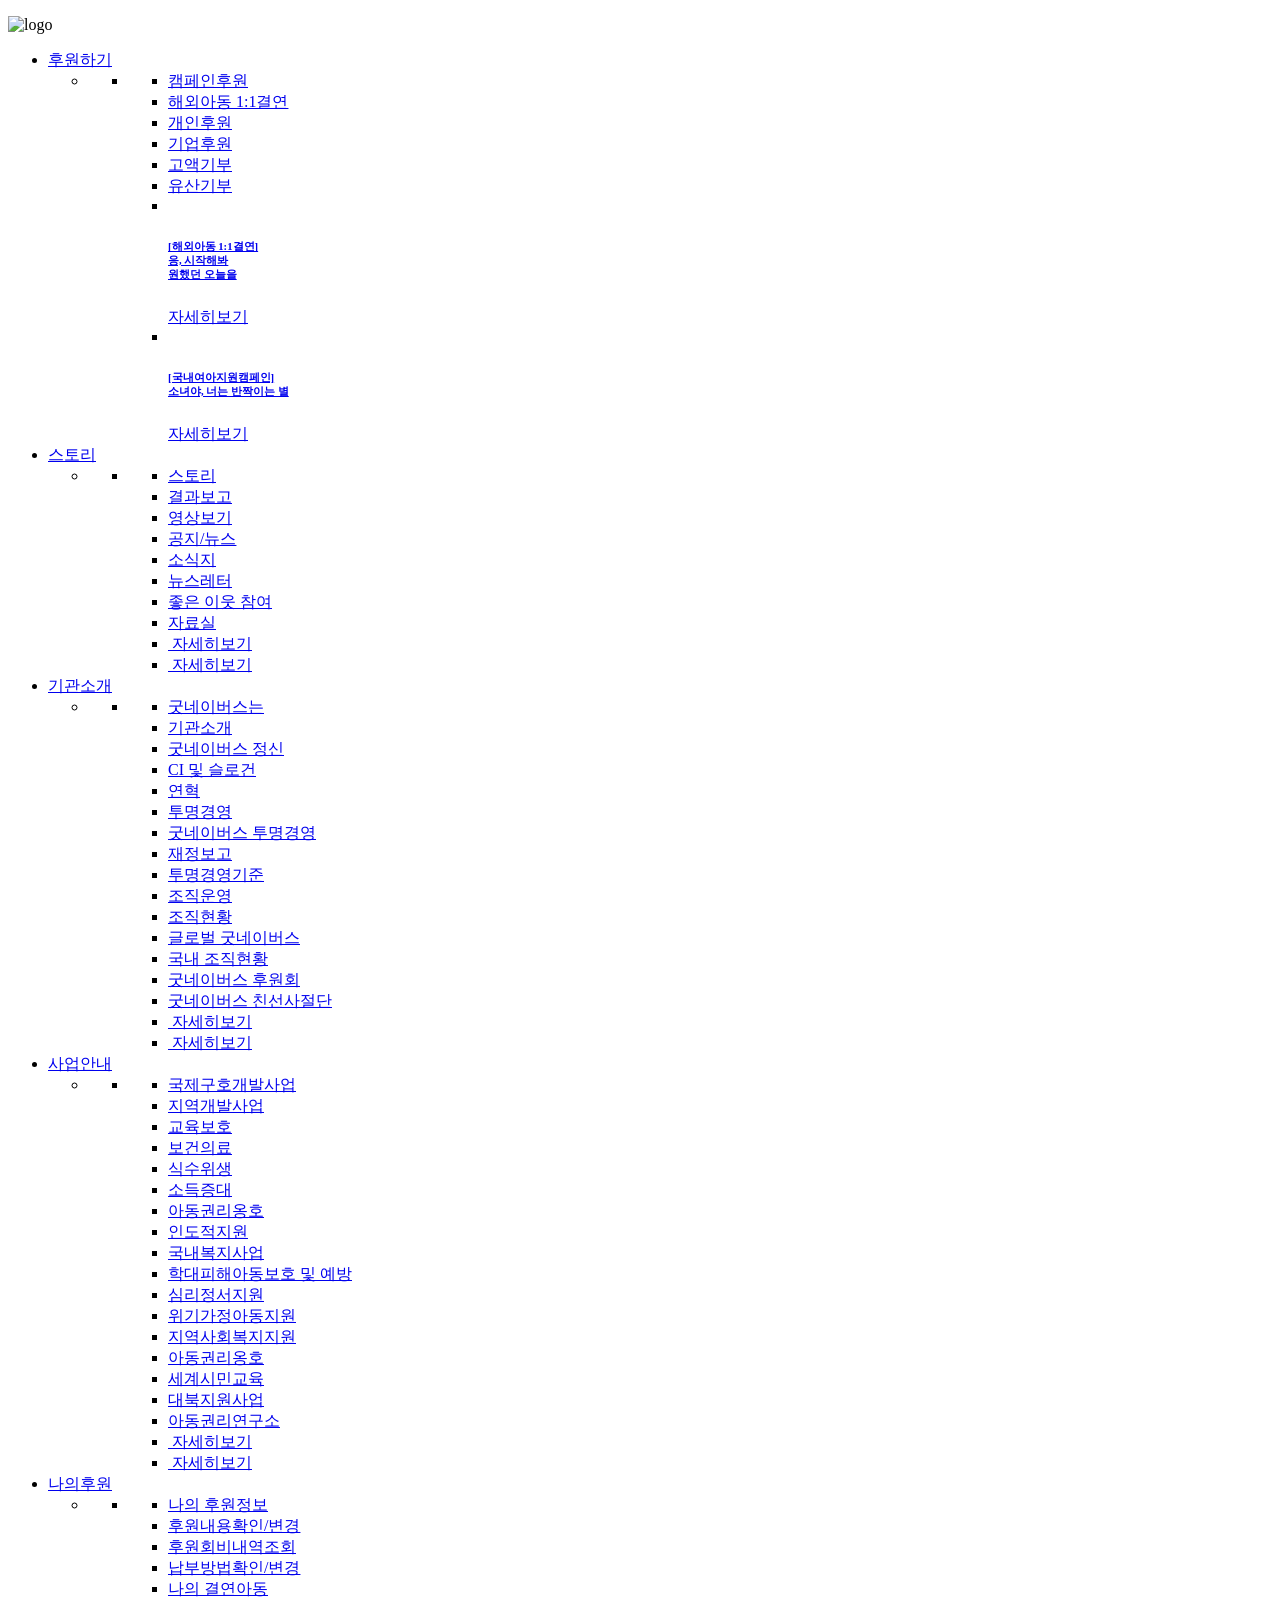
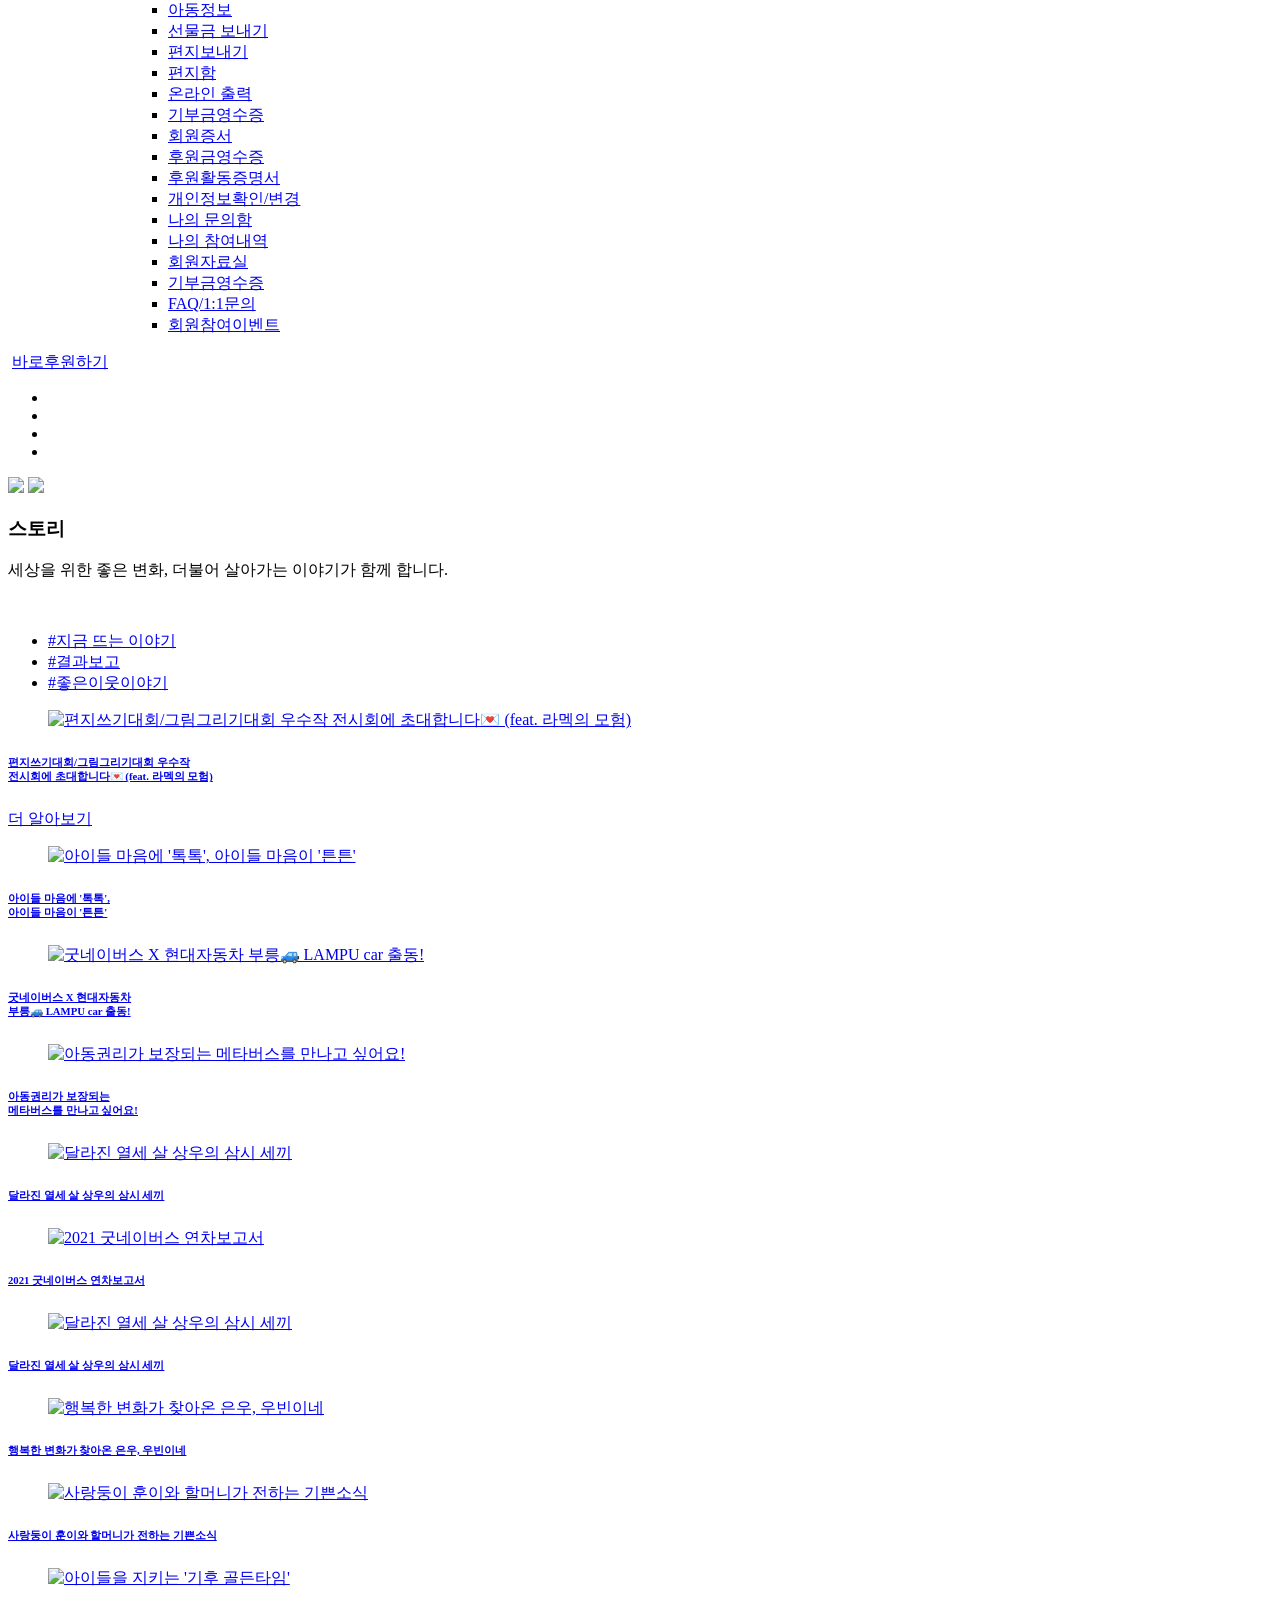
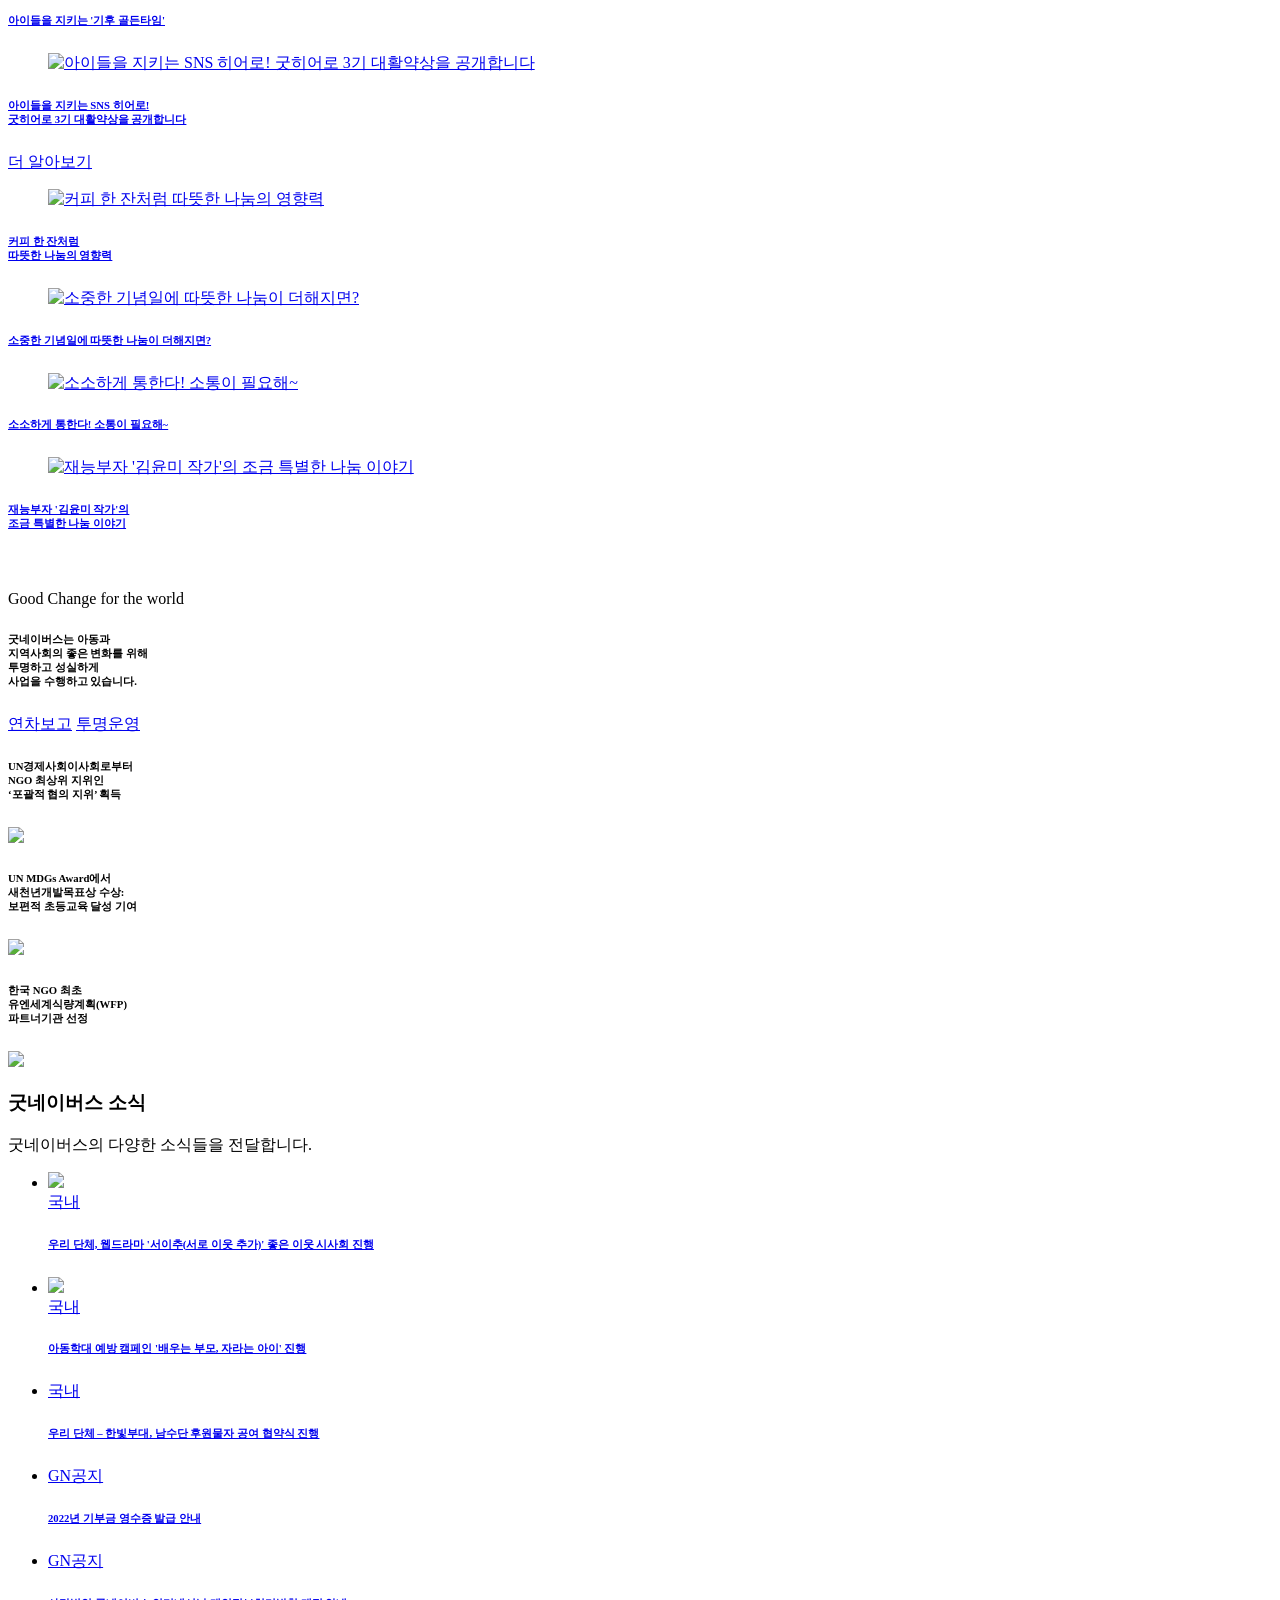
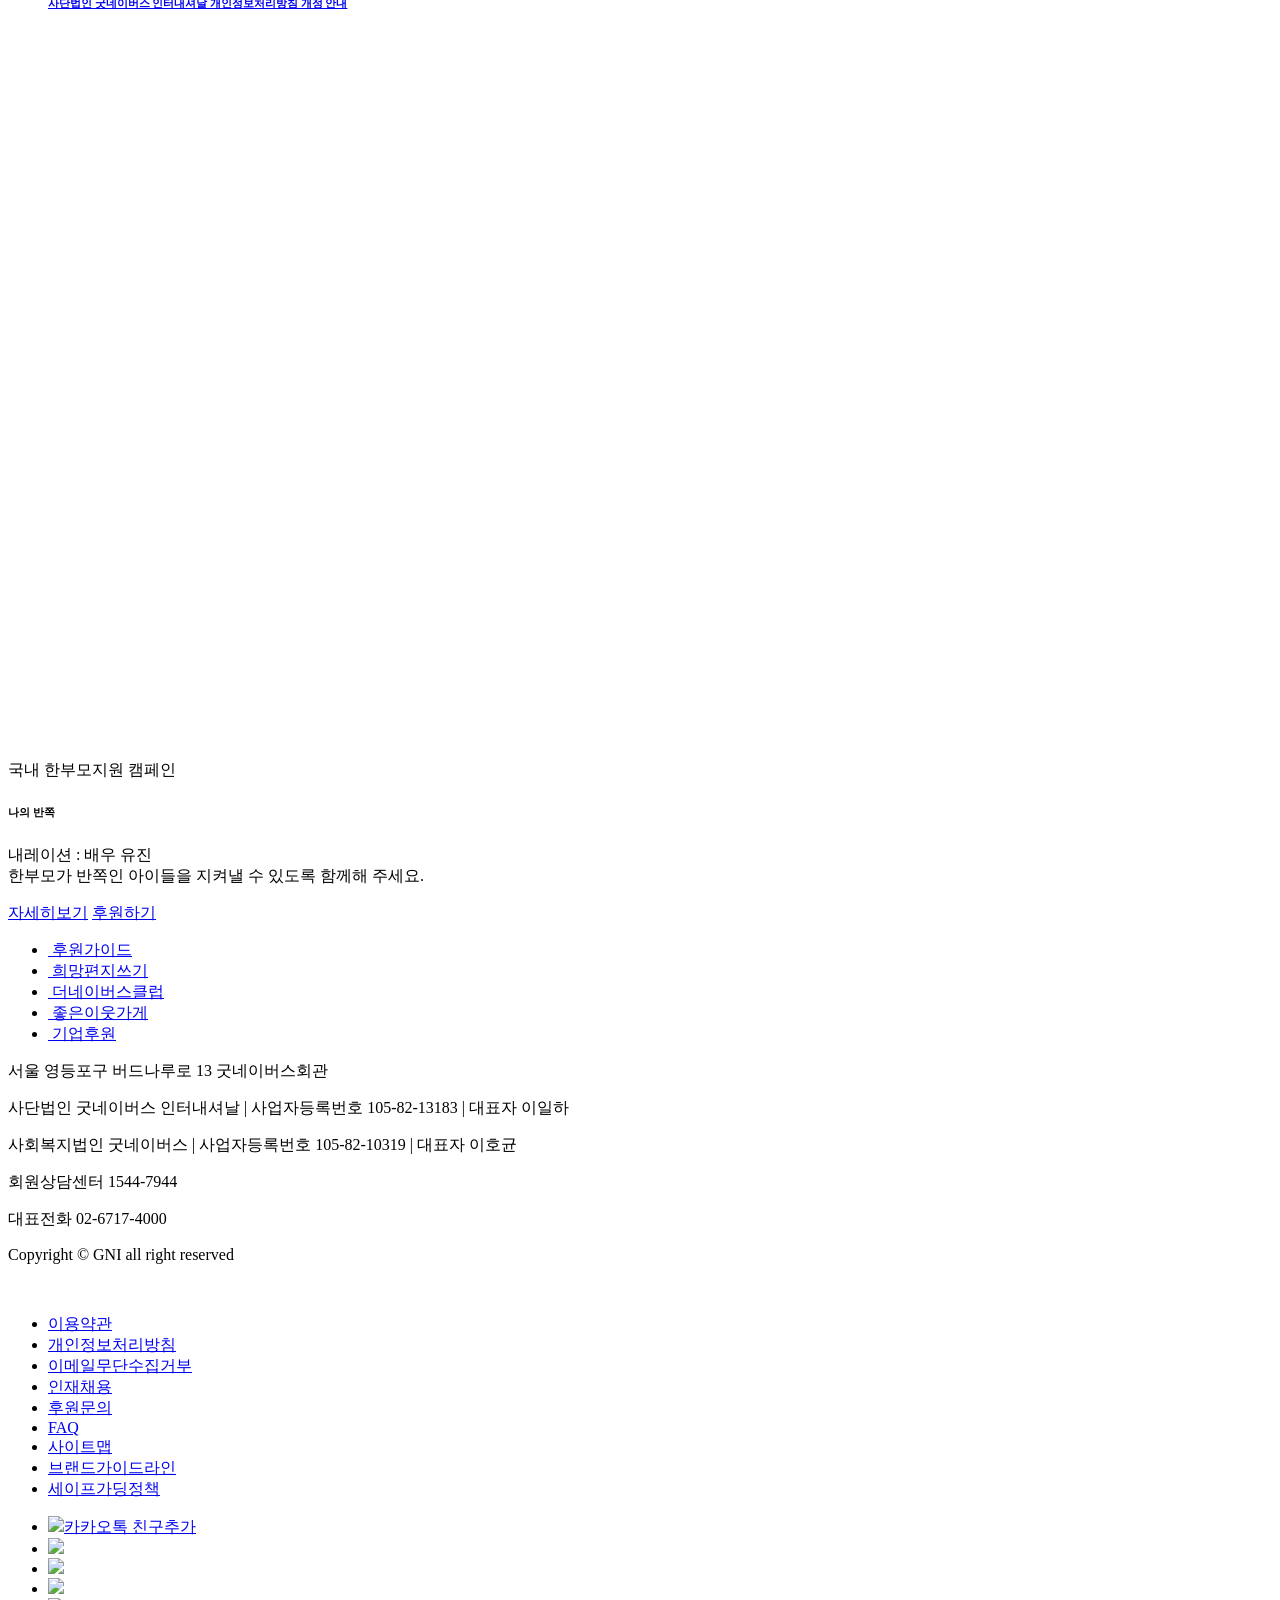
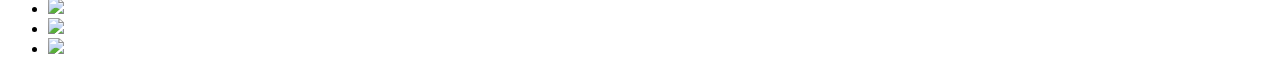
==== commit 38041e1b: "결제 and 기부 리스트 작성중" ====
--- a/src/main/resources/templates/main.html
+++ b/src/main/resources/templates/main.html
@@ -5,6 +5,7 @@
     <meta http-equiv="X-UA-Compatible" content="IE=edge">
     <meta name="viewport" content="width=device-width, initial-scale=1.0">
     <title>굿 네이버스 공식 홈페이지</title>
+    <script src="https://code.jquery.com/jquery-latest.min.js"></script>
     <link rel="stylesheet" href="/static/css/style.css">
     <link rel="stylesheet" href="/static/css/header.css">
     <link rel="stylesheet" href="/static/css/main.css">
@@ -18,9 +19,6 @@
                 <div class="header-group">
                     <div class="header-top">
                         <ul class="account-list">
-                            <li><a href="account/login">로그인</a></li>
-                            <li><a href="account/register">회원가입</a></li>
-                            <li><a class="receipt-btn" href="#">기부금 영수증</a></li>
                         </ul>
                     </div>
                     <div class="header-bottom">
@@ -247,11 +245,13 @@
                         </nav>
                         <div class="header-side">
                             <a href="#"><img src="/static/images/header_images/search_btn_big.png" alt=""></a>
-                            <a class="direct-donation-btn" href="#">바로후원하기</a>
+                            <a class="direct-donation-btn" href="/payment/support_step1">바로후원하기</a>
                         </div>
                     </div>
                 </div>
             </div>
+            <script src="/static/js/account/principal.js"></script>
+            <script src="/static/js/header.js"></script>
         </header>
 
         <!-- main -->
@@ -675,7 +675,6 @@
             </section>
         </footer>
     </div>
-    <script src="/static/js/header.js"></script>
     <script src="/static/js/main-slide.js"></script>
     <script src="/static/js/main-tap.js"></script>
 </body>
